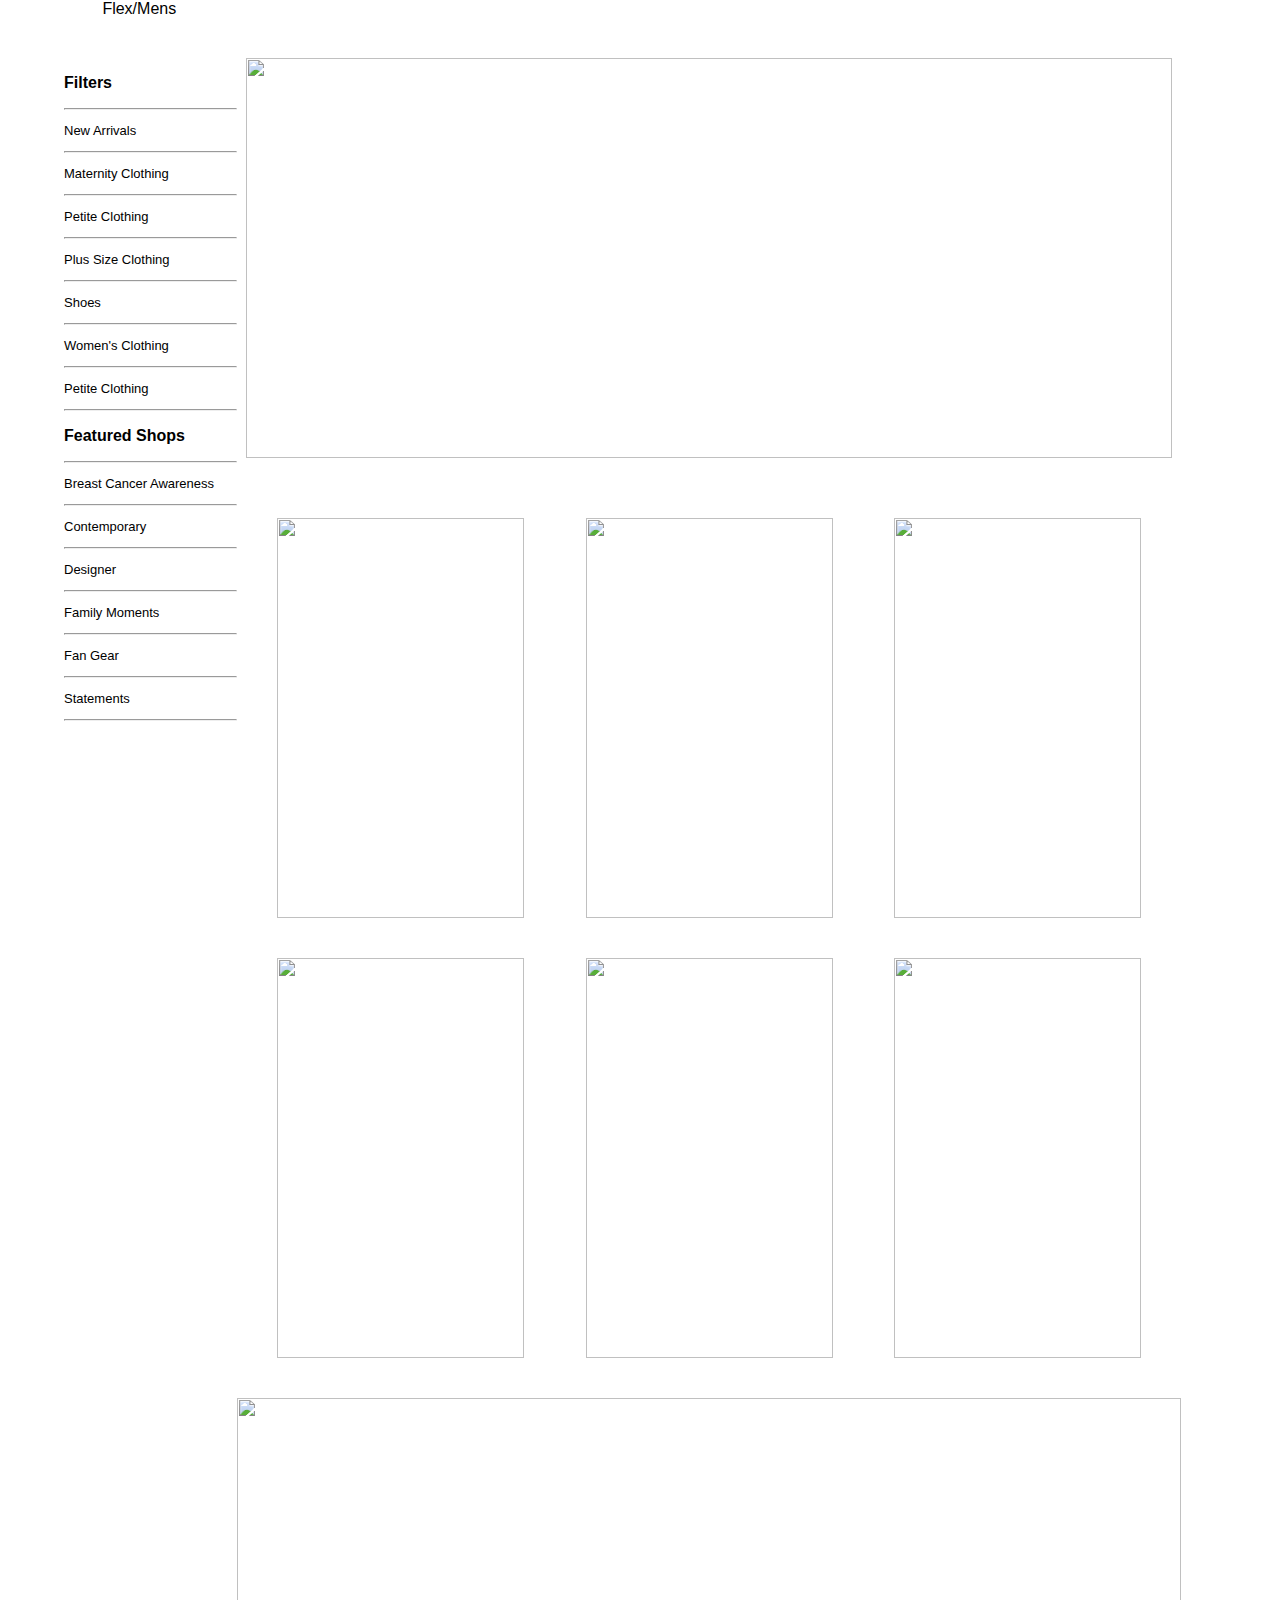
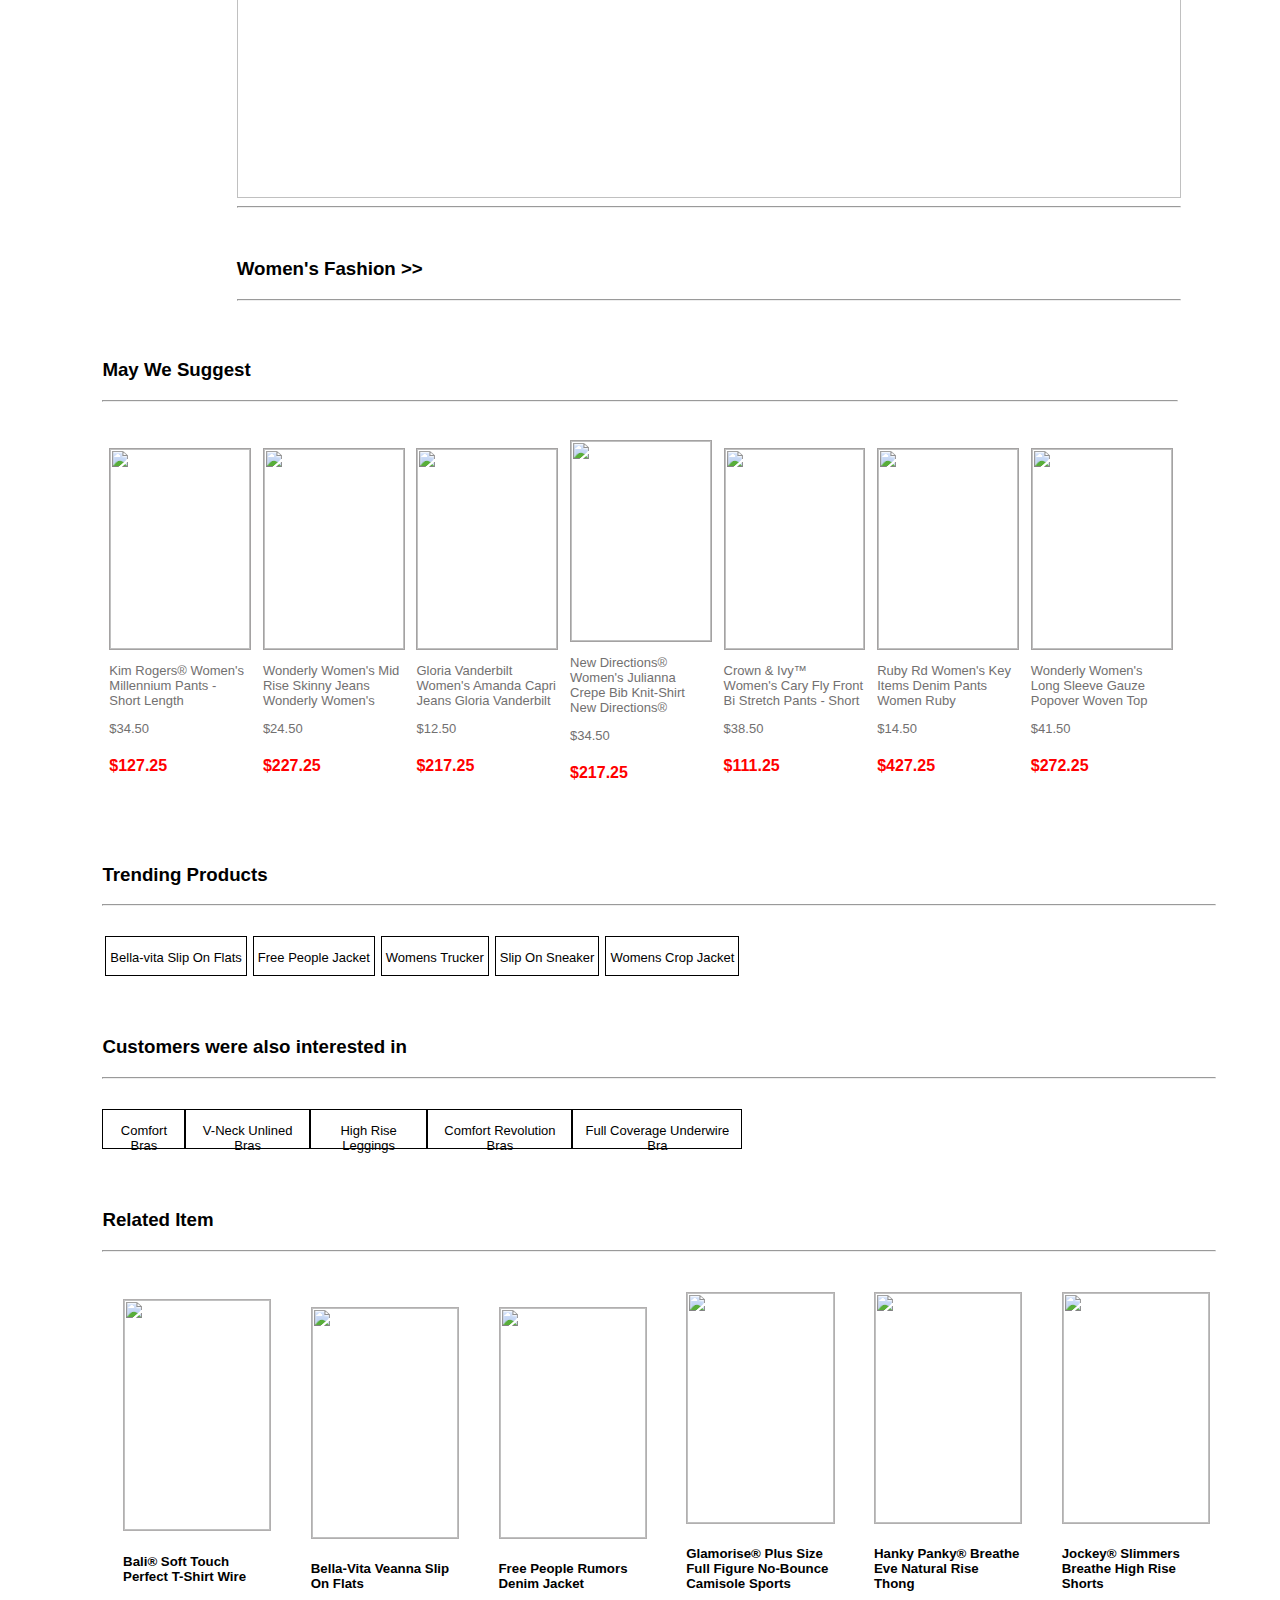
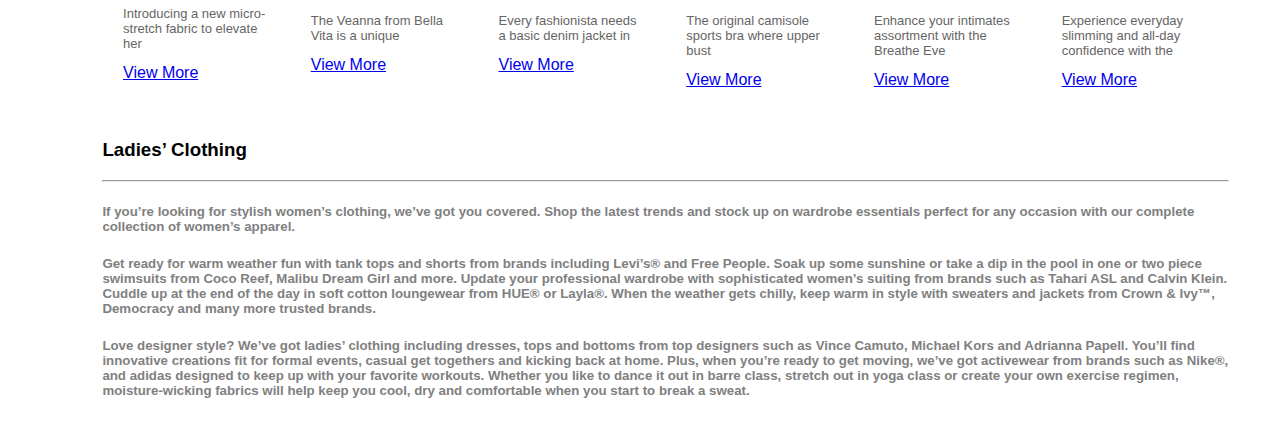
====  mens.html @ 147d5166 "done" ====
<!DOCTYPE html>
<html lang="en">
<head>
    <meta charset="UTF-8">
    <meta http-equiv="X-UA-Compatible" content="IE=edge">
    <meta name="viewport" content="width=device-width, initial-scale=1.0">
    <title>Men's</title>
</head>
 <link rel="stylesheet" href="./ mens.css">
<body>
  <div class="Belk">Flex/Mens</div>


   <div id="WomenMain">
    
     <div class="Women1">
       
       <p class="first">Filters</p>
       <hr>
       <p>New Arrivals</p>
       <hr>
       <p>Maternity Clothing</p>
       <hr>
       <p>Petite Clothing</p>
       <hr>
       <p>Plus Size Clothing</p>
       <hr>
       <p>Shoes</p>
       <hr>
       <p>Women's Clothing</p>
       <hr>
       <p>Petite Clothing</p>
       <hr>

       <p class="first">Featured Shops</p>
       <hr>
       <p>Breast Cancer Awareness</p>
       <hr>
       <p>Contemporary</p>
       <hr>
       <p>Designer</p>
       <hr>
       <p>Family Moments</p>
       <hr>
       <p>Fan Gear</p>
       <hr>
       <p>Statements</p>
       <hr>

     </div>
     <div class="Women2">
        
       <div class="image">
        <img src="https://belk.scene7.com/is/image/Belk/wk02_2023_chan_men_0206_fh_1?$DWP_PHOTO$" alt="" class="belkIMG">
       </div>


       <div class="shopTops">
        <div>
            <img src="https://belk.scene7.com/is/image/Belk/wk48_2022_chan_men_1226_3c_1?$DWP_PHOTO$" alt="">
        </div>
        <div>
            <img src="https://belk.scene7.com/is/image/Belk/wk48_2022_chan_men_1226_3c_2?$DWP_PHOTO$" alt="">
        </div>
        <div>
            <img src="https://belk.scene7.com/is/image/Belk/wk48_2022_chan_men_1226_3c_3?$DWP_PHOTO$" alt="">
        </div>
         
    

     
        <div>
            <img src="https://belk.scene7.com/is/image/Belk/wk48_2022_chan_men_1226_4c_1?$DWP_PHOTO$" alt="">
        </div>
        <div>
            <img src="https://belk.scene7.com/is/image/Belk/wk01_2023_chan_men_0130_4c_2?$DWP_PHOTO$" alt="">
        </div>
        <div>
            <img src="https://belk.scene7.com/is/image/Belk/wk48_2022_chan_men_1226_4c_3?$DWP_PHOTO$" alt="">
        </div>
         
   
     
      
    
     </div>
     <!-- <div class="style">
       <img src="https://belk.scene7.com/is/image/Belk/wk30_2022_fangear_channel_banner?$DWP_PHOTO$" alt="">
    </div> -->

    <div class="style2">
        <img src="https://belk.scene7.com/is/image/Belk/wk30_2022_fangear_channel_banner?$DWP_PHOTO$" alt="">
     </div>
     <hr>
    <h3 class="Fashion">Women's Fashion >></h3>
    <hr>

    <!--  -->
    <div id="append">
    <!--  -->
    </div>
    <!--  -->
    
</div>
</div>

<div class="Suggest">
    <h3>May We Suggest</h3>
  <hr>
      <div class="MayWe">
        <div class="MayWeDIV">
            <div class="imgDIV">
            <img src="https://belk.scene7.com/is/image/Belk?layer=0&src=1804277_EP81996D1_A_471&$DWP_PRODUCT_REC_DESKTOP$" alt="">
            </div>
            <p>Kim Rogers® Women's Millennium Pants - Short Length</p>
            <p>$34.50</p>
            <h4>$127.25</h4>
        </div>
        <div class="MayWeDIV">
            <div class="imgDIV">
             <img src="https://belk.scene7.com/is/image/Belk?layer=0&src=1804814_LGM20117BK_A_481&$DWP_PRODUCT_REC_DESKTOP$" alt="">
            </div>
            <p>Wonderly Women's Mid Rise Skinny Jeans Wonderly Women's</p>
            <p>$24.50</p>
            <h4>$227.25</h4>
        </div>
        <div class="MayWeDIV">
            <div class="imgDIV">
                <img src="https://belk.scene7.com/is/image/Belk?layer=0&src=1803820_30181153_A_660&$DWP_PRODUCT_REC_DESKTOP$" alt="">
            </div>
            <p>Gloria Vanderbilt Women's Amanda Capri Jeans Gloria Vanderbilt</p>
            <p>$12.50</p>
            <h4>$217.25 </h4>
        </div>

        <div class="MayWeDIV">
            <div class="imgDIV">
                <img src="https://belk.scene7.com/is/image/Belk?layer=0&src=1804394_72623FAT000002_A_003&$DWP_PRODUCT_REC_DESKTOP$" alt="">
            </div>
            <p>New Directions® Women's Julianna Crepe Bib Knit-Shirt New Directions®</p>
            <p>$34.50</p>
            <h4>$217.25 </h4>
        </div>

        <div class="MayWeDIV">
            <div class="imgDIV">
                <img src="https://belk.scene7.com/is/image/Belk?layer=0&src=1804530_13023HOK000012_A_340&$DWP_PRODUCT_REC_DESKTOP$" alt="">
            </div>
            <p>Crown & Ivy™ Women's Cary Fly Front Bi Stretch Pants - Short</p>
            <p>$38.50</p>
            <h4>$111.25 </h4>
        </div>

        <div class="MayWeDIV">
            <div class="imgDIV">
                <img src="https://belk.scene7.com/is/image/Belk?layer=0&src=1804155_60549761_A_001&$DWP_PRODUCT_REC_DESKTOP$" alt="">
            </div>
            <p>Ruby Rd Women's Key Items Denim Pants Women Ruby</p>
            <p>$14.50</p>
            <h4>$427.25 </h4>
        </div>

        <div class="MayWeDIV">
            <div class="imgDIV">
                <img src="https://belk.scene7.com/is/image/Belk?layer=0&src=1804527_13024SPT000001_A_100&$DWP_PRODUCT_REC_DESKTOP$" alt="">
            </div>
            <p>Wonderly Women's Long Sleeve Gauze Popover Woven Top</p>
            <p>$41.50</p>
            <h4>$272.25 </h4>
        </div>
        
      </div>
</div>

<div class="Trending">
    <h3>Trending Products</h3>
   <hr>
   
</div>
<div class="Products">
  <div>
   <p class="pra">Bella-vita Slip On Flats</p>
  </div>
   <div>
    <p class="pra">Free People Jacket</p>
   </div>
   <div >
    <p class="pra">Womens Trucker</p>
   </div>
   <div >
    <p class="pra">Slip On Sneaker</p>
   </div>
   <div >
    <p class="pra">Womens Crop Jacket</p>
   </div>
  
</div>

<div class="Customers">
    <h3>Customers were also interested in</h3>
    <hr>
</div>

<div class="Products">
    <div>
     <p class="pra">Comfort Bras</p>
    </div>
     <div>
      <p class="pra">V-Neck Unlined Bras</p>
     </div>
     <div>
      <p class="pra">High Rise Leggings </p>
     </div>
     <div>
      <p class="pra">Comfort Revolution Bras </p>
     </div>
     <div>
      <p class="pra">Full Coverage Underwire Bra</p>
     </div>
    
  </div>
    
<div class="Related">
    <h3>Related Item</h3>
    <hr>
</div>
  

<div class="RelatedItem">
  <div class="BELLA">
      <div class="BELLAimg">
      <img src="https://belk.scene7.com/is/image/Belk?layer=0&src=3201053_PZBS8026BK_A_030_T10L00&layer=comp&$DWP_PRODUCT_REC_DESKTOP$" alt="">
      </div>
      <h5>Bali®  Soft Touch Perfect T-Shirt Wire</h5>
      <p>Introducing a new micro-stretch fabric to elevate her
    </p>
      <a href="#">View More</a>
  </div>

  <div class="BELLA">
    <div class="BELLAimg">
       <img src="https://belk.scene7.com/is/image/Belk?layer=0&src=3203793_33724YR0000200_A_100&$DWP_PRODUCT_REC_DESKTOP$" alt="">
    </div>
    <h5>Bella-Vita Veanna Slip On Flats</h5>
    <p>The Veanna from Bella Vita is a unique </p>
    <a href="#">View More</a>
  </div>

  <div class="BELLA">
    <div class="BELLAimg">
     <img src="https://belk.scene7.com/is/image/Belk?layer=0&src=3201634_K35000_A_420&$DWP_PRODUCT_REC_DESKTOP$" alt="">
    </div>
    <h5>Free People Rumors Denim Jacket</h5>
    <p>Every fashionista needs a basic denim jacket in
  </p>
    <a href="#">View More</a>
  </div>

  <div class="BELLA">
    <div class="BELLAimg">
       <img src="https://belk.scene7.com/is/image/Belk?layer=0&src=3202804_PY12010_A_001_T10L00&layer=comp&$DWP_PRODUCT_REC_DESKTOP$" alt="">
    </div>
    <h5>Glamorise® Plus Size Full Figure No-Bounce Camisole Sports</h5>
    <p>The original camisole sports bra where upper bust
  </p>
    <a href="#">View More</a>
  </div>

  <div class="BELLA">
    <div class="BELLAimg">
       <img src="https://belk.scene7.com/is/image/Belk?layer=0&src=3203960_IZSGBG7RA_A_102&$DWP_PRODUCT_REC_DESKTOP$" alt="">
    </div>
    <h5>Hanky Panky® Breathe Eve Natural Rise Thong</h5>
    <p>Enhance your intimates assortment with the Breathe Eve 
  </p>
    <a href="#">View More</a>
  </div>

  <div class="BELLA">
    <div class="BELLAimg">
       <img src="https://belk.scene7.com/is/image/Belk?layer=0&src=3201553_PJ10503_A_412_T10L00&layer=comp&$DWP_PRODUCT_REC_DESKTOP$" alt="">
    </div>
    <h5>Jockey® Slimmers Breathe High Rise Shorts
        </h5>
    <p>Experience everyday slimming and all-day confidence with the
  </p>
    <a href="#">View More</a>
  </div>
</div>


<div class="Ladies">
   <h3>Ladies’ Clothing</h3>
   <hr>
   <h5>If you’re looking for stylish women’s clothing, we’ve got you covered. Shop the latest trends and stock up on wardrobe essentials perfect for any occasion with our complete collection of women’s apparel.</h5>

   <h5>Get ready for warm weather fun with tank tops and shorts from brands including Levi’s® and Free People. Soak up some sunshine or take a dip in the pool in one or two piece swimsuits from Coco Reef, Malibu Dream Girl and more. Update your professional wardrobe with sophisticated women’s suiting from brands such as Tahari ASL and Calvin Klein. Cuddle up at the end of the day in soft cotton loungewear from HUE® or Layla®. When the weather gets chilly, keep warm in style with sweaters and jackets from Crown & Ivy™, Democracy and many more trusted brands.

<h5>Love designer style? We’ve got ladies’ clothing including dresses, tops and bottoms from top designers such as Vince Camuto, Michael Kors and Adrianna Papell. You’ll find innovative creations fit for formal events, casual get togethers and kicking back at home. Plus, when you’re ready to get moving, we’ve got activewear from brands such as Nike®, and adidas designed to keep up with your favorite workouts. Whether you like to dance it out in barre class, stretch out in yoga class or create your own exercise regimen, moisture-wicking fabrics will help keep you cool, dry and comfortable when you start to break a sweat.</h5>
</h5>
</div>

</body>
<script src="https://unpkg.com/sweetalert/dist/sweetalert.min.js"></script>
<script src="./ mens.js">

</script>
</html>
----  mens.css ----
body{
    margin:0px;
    padding:0px;
   
    font-family: Roboto,Arial,sans-serif;
}

#WomenMain{
    display:flex;
    width:90%;
    margin: auto;
    margin-top:40px;
    /* border:solid 1px red; */
}
.Belk{
    margin-left:8%;
}
.Women1{
    width:15%;
    /* border:solid 1px rgb(19, 18, 18); */
}
.Women2{
   /* margin-left:4%; */
    width:82%;
    
}
.image{
  
    width:98%;
    margin: auto;
    height:400px;

}
.belkIMG{
    width:100%;
    height:400px;

}
.first{
    font-size:16px;
    font-weight: bold;
}
p{
    font-size:13px;
}
.shopTops{
 
  display:grid;
  grid-template-columns:repeat(3,1fr);
  width:98%;
  margin: auto;
  margin-top:20px;
}
.shopTops div{
  
    width:80%;
    margin: auto;
    height:400px;
    margin-top:40px;
   
}
img{
    width:100%;
    height:400px;
}

.style{
    
    width:100%;
    margin-top:40px;
    height:200px;
}
.style img{
    width:100%;
    height:200px;
}

.style2{
    
    width:100%;
    margin-top:40px;
    height:400px;
}
.style2 img{
    width:100%;
    height:400px;
}
.Fashion{
    margin-top:50px;
}
#append{
  
    margin-top:40px;
    display: grid;
    grid-template-columns:repeat(3,1fr);
    /* height:200px; */
}
#card{
   
    width:80%;
    margin: auto;
    padding:8px;
    margin-top:20px;
}
#imgDiv{
    border:solid 1px rgb(180, 177, 177);
    width:100%;
    border-radius:10px;
}
#imgDiv:hover{
    cursor: pointer;
    border:0px;
    box-shadow: rgba(0, 0, 0, 0.19) 0px 10px 20px, rgba(0, 0, 0, 0.23) 0px 6px 6px;
}
#imgDiv img{
    width:100%;
    border-radius:10px;
}

#price{
   color: red;
}
#discription{
    color:rgb(136, 134, 134);
}

#price:hover,#discription:hover{
    cursor: pointer;
   text-decoration:underline;
}
#button{
    background-color:rgb(166, 242, 166);
    border:0px;
    border-radius:8px;
    height:40px;
    display:block;
    margin: auto;
}
#button:hover{
    cursor: pointer;
    background-color:rgb(199, 246, 199);
}
.Suggest{
   
    margin-left:8%;
    margin-right:8%;
}
.MayWe{
   
    width:100%;
    /* height:300px; */
    display:flex;
    margin: auto;
}
.MayWeDIV{
    
    width:13%;
    /* height:300px; */
    margin: auto;
}
.imgDIV{
    border:solid 1px rgb(164, 162, 162);
    margin-top:30px;
    width:100%;
    height:200px;
}
.imgDIV img{
    width:100%;
    height:200px;
}
.MayWeDIV p{
  color:rgb(114, 112, 112);
}
.MayWeDIV h4{
    color:red;
}
.Trending,.Related,.RelatedItem{
    
    margin-top:60px;
    margin-left:8%;
    margin-right:5%;
}
.Customers{
    margin-right:5%;
    margin-left:8%;
    margin-top:60px;
}
.Products{
    margin-top:30px;
    /* border:solid 1px red; */
    width:50%;
    height:40px;
    margin-left:8%;
    display: flex;
    justify-content: space-around;
}
.Products div{
    
    text-align: center;
    border:solid 1px black;
    padding:0px 4px 0px 4px;
}
.Products div:hover{
    cursor: pointer;
    background-color:rgb(237, 235, 235);
}
.RelatedItem{
     display:grid;
     grid-template-columns:repeat(6,1fr);
     margin-top:30px;
     width:88%;
     margin-left:8%;
}
.BELLA p{
    color: rgb(102, 101, 101);
}
.BELLA h5:hover{
    cursor: pointer;
    text-decoration: underline;
}
.BELLA{
    margin: auto;
    
    width:78%;
    padding:10px;
}
.BELLAimg{
    margin: auto;
    border:solid 1px rgb(177, 175, 175);
    width:100%;
    height:230px;
}
.BELLAimg img{
    width:100%;
    height:230px;
}
.Ladies{
    margin-top:40px;
    margin-left:8%;
    margin-right:4%;
}
.Ladies h5{
    color: gray;
}
#brand{
    color:rgb(237, 134, 134);
}
#brand:hover{
   cursor: pointer;
   text-decoration: underline;
}
#discription{
    overflow: hidden;
   text-overflow: ellipsis;
   display: -webkit-box;
-webkit-line-clamp: 3; /* number of lines to show */
  line-clamp: 3; 
   -webkit-box-orient: vertical;
}

#title{
    overflow: hidden;
    text-overflow: ellipsis;
    display: -webkit-box;
 -webkit-line-clamp: 1; /* number of lines to show */
   line-clamp: 1; 
    -webkit-box-orient: vertical;
    color:rgb(136, 134, 134);
}
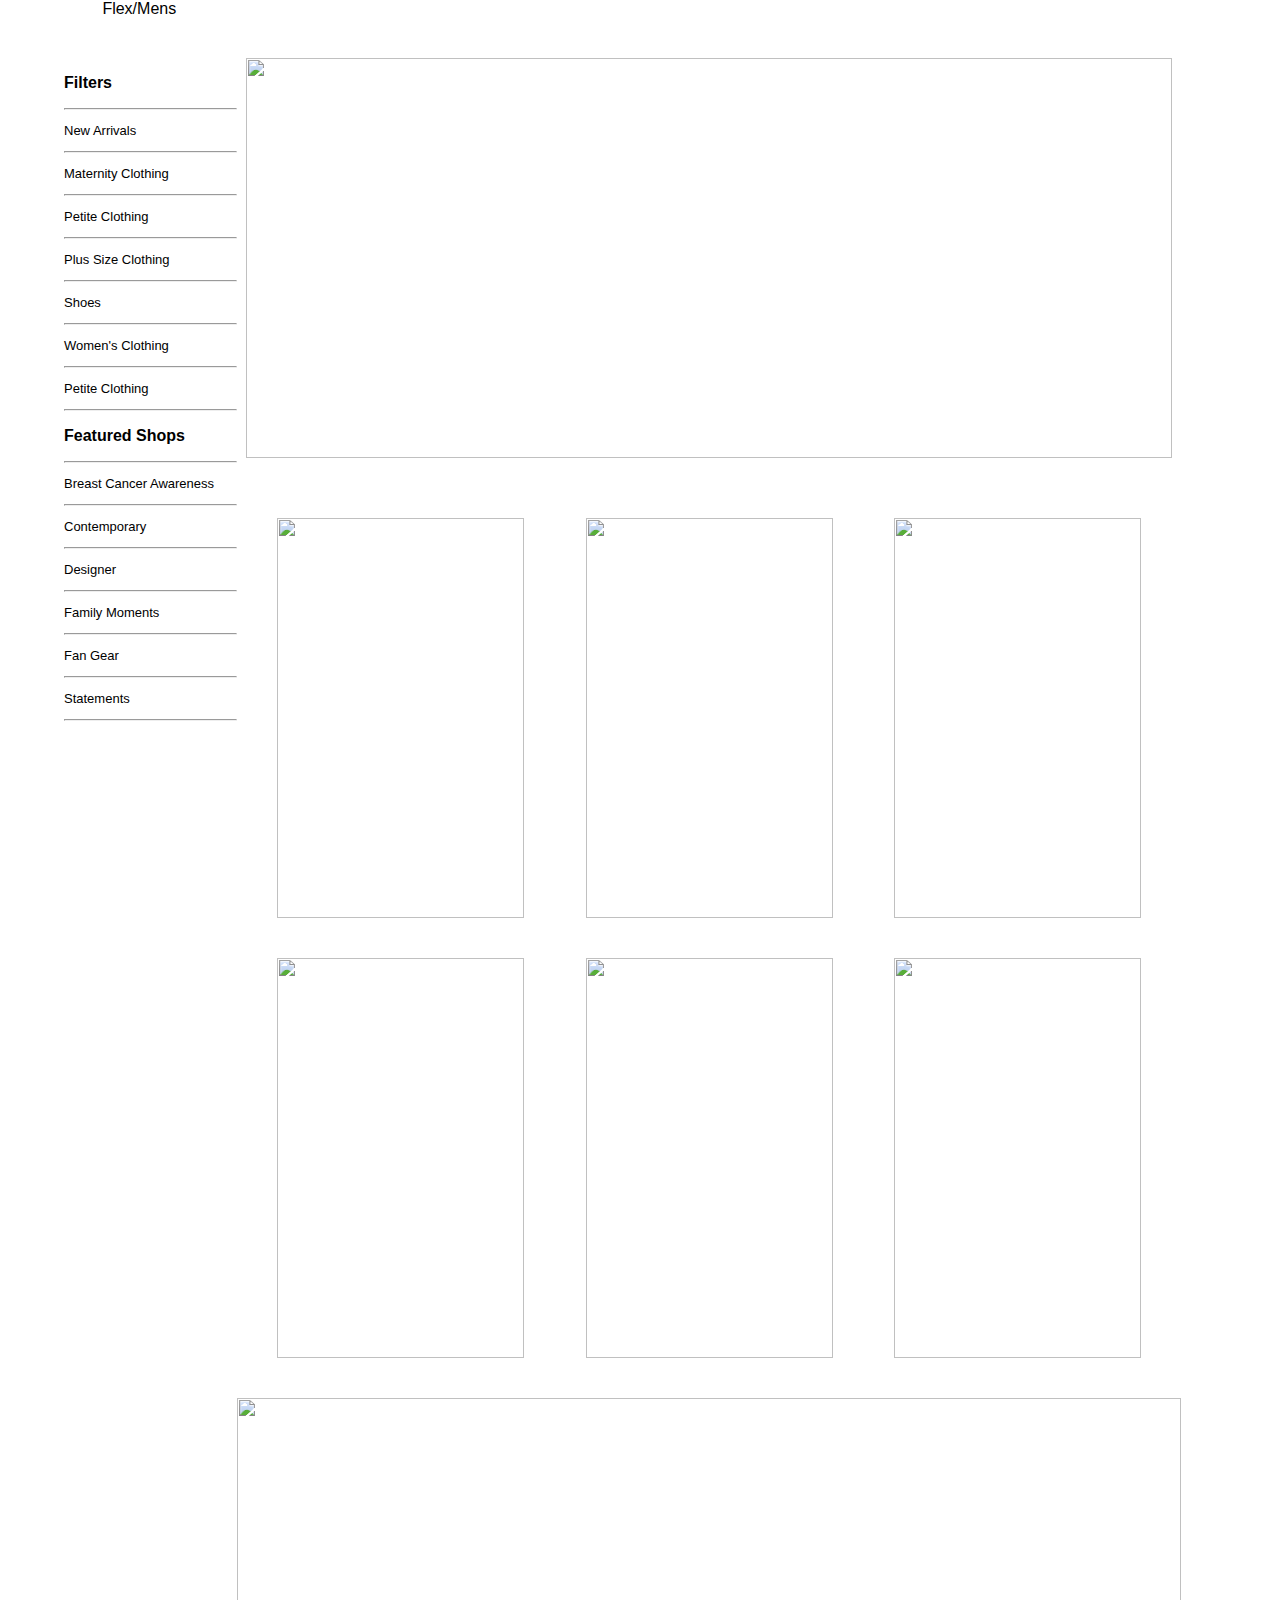
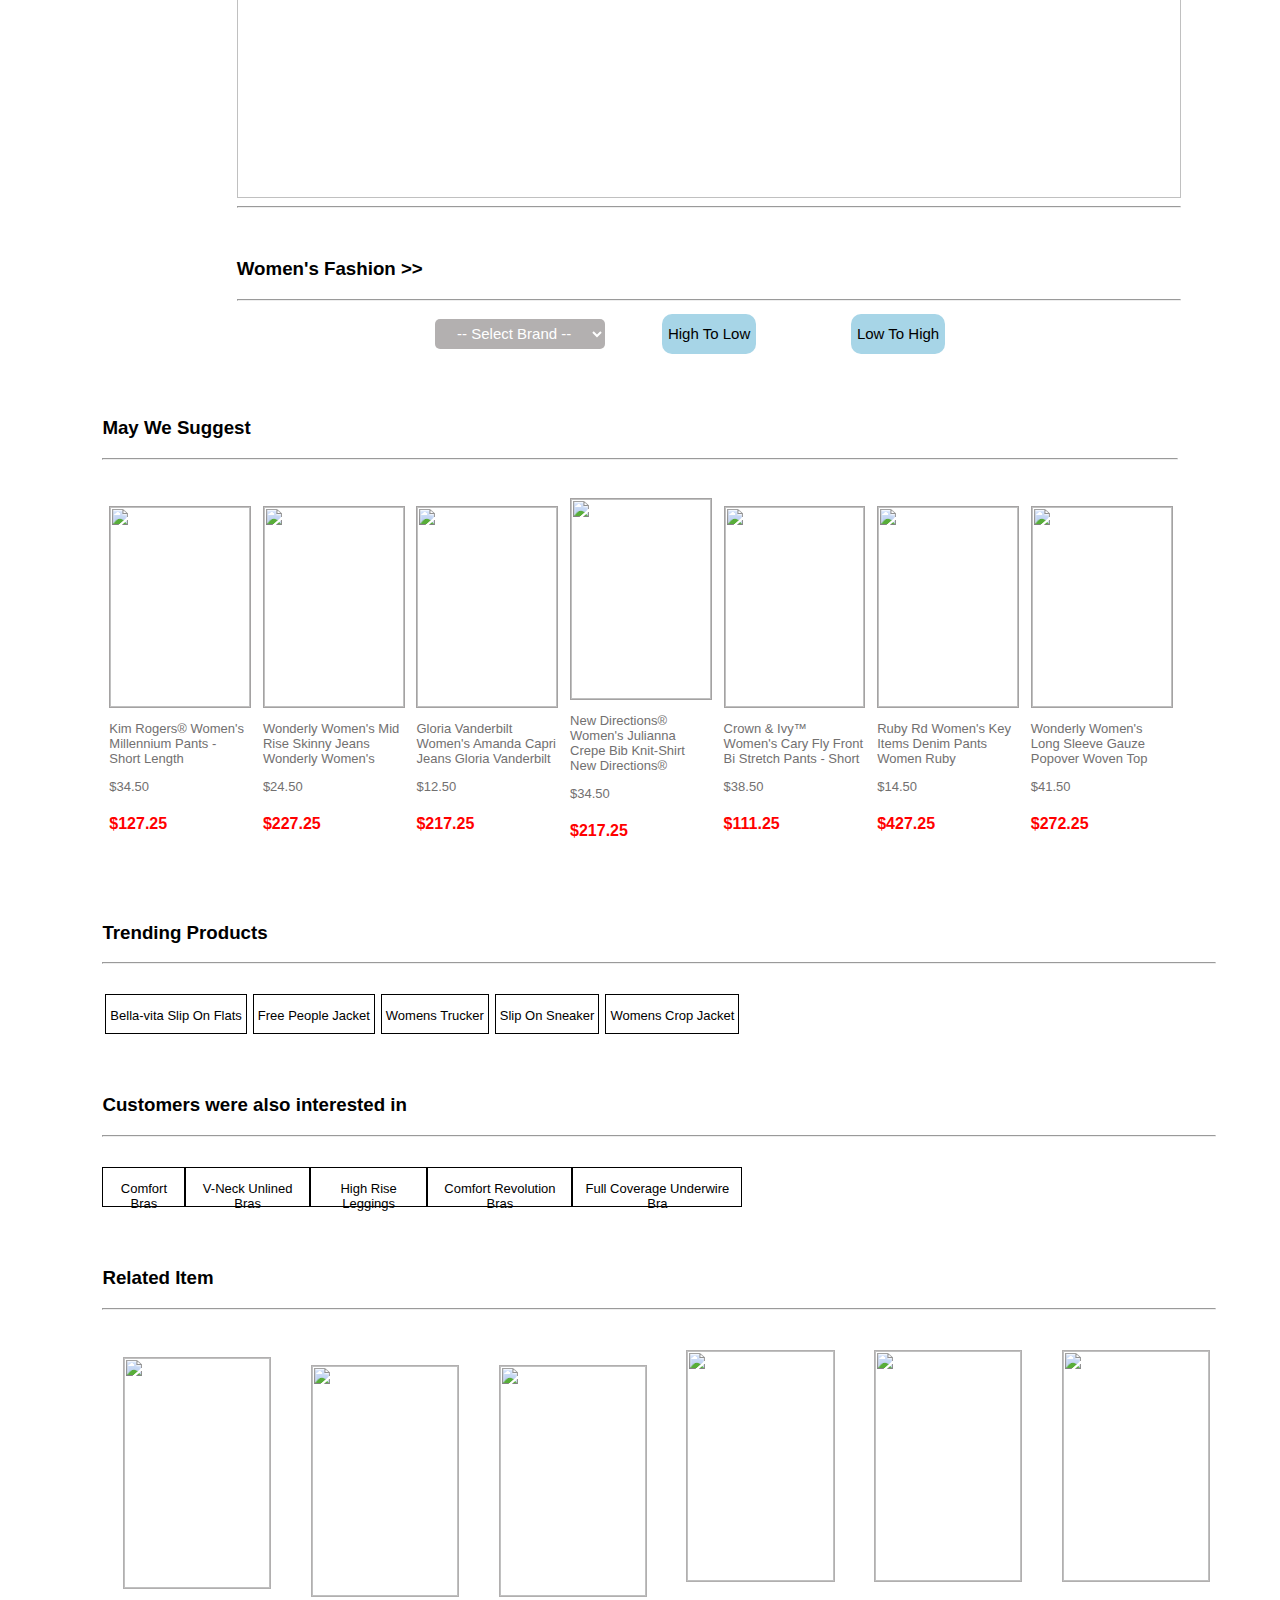
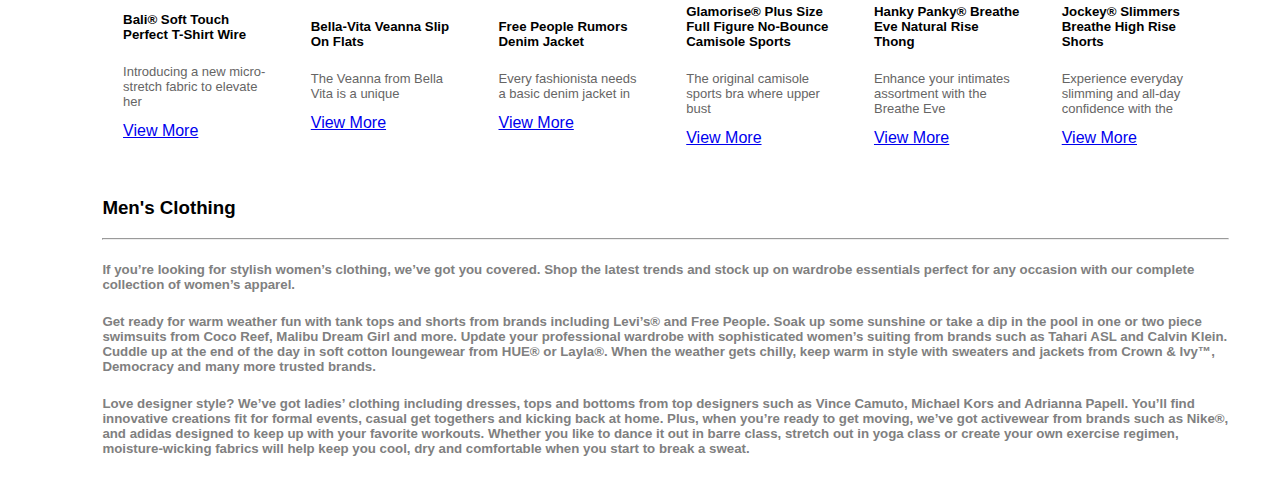
==== commit f35c62f0: "Merge branch 'main' of https://github.com/geniusuraj/efficacious-pigs-4589" ====
--- a/ mens.html
+++ b/ mens.html
@@ -95,6 +95,24 @@
     <h3 class="Fashion">Women's Fashion >></h3>
     <hr>
 
+    <div class="selectDIV">
+      <select id="select">
+        <option value="Brand">-- Select Brand --</option>
+        <option value="Levi's">Levi's</option>
+        <option value="Prada">Prada</option>
+        <option value="H&M">H&M</option>
+        <option value="Zara">Zara</option>
+        <option value="Gucci">Gucci</option>
+        <option value="HRX">HRX</option>
+       
+      </select>
+      <div class="high">
+         <button id="high">High To Low</button>
+      </div>
+      <div class="low">
+        <button id="low">Low To High</button>
+     </div>
+    </div>
     <!--  -->
     <div id="append">
     <!--  -->
@@ -290,7 +308,7 @@
 
 
 <div class="Ladies">
-   <h3>Ladies’ Clothing</h3>
+   <h3>Men's Clothing</h3>
    <hr>
    <h5>If you’re looking for stylish women’s clothing, we’ve got you covered. Shop the latest trends and stock up on wardrobe essentials perfect for any occasion with our complete collection of women’s apparel.</h5>
 
--- a/ mens.css
+++ b/ mens.css
@@ -268,3 +268,48 @@
     -webkit-box-orient: vertical;
     color:rgb(136, 134, 134);
 }
+#select{
+    margin: auto;
+    width:90%;
+    height:30px;
+    font-size:15px;
+    text-align: center;
+    border:0px;
+    justify-content: space-between;
+    color:white;
+    background-color:
+    rgb(179, 176, 176);
+    border-radius:5px;
+ }
+ 
+ .selectDIV{
+     display:grid;
+     grid-template-columns: repeat(3,1fr);
+   width:60%;
+   height:50px;
+   margin: auto;
+   
+ 
+ }
+ .selectDIV div{
+     margin: auto;
+     height:40px;
+     /* border:solid 1px red; */
+ }
+ #high,#low{
+     width:100%;
+     height:40px;
+     border-radius:10px;
+     border:0px;
+   
+     font-size:15px;
+     background-color:rgb(167, 213, 231);
+ }
+ #low:hover{
+     background-color:rgb(49, 170, 219);
+     cursor: pointer;
+ }
+ #high:hover{
+     background-color:rgb(49, 170, 219);
+     cursor: pointer;
+ }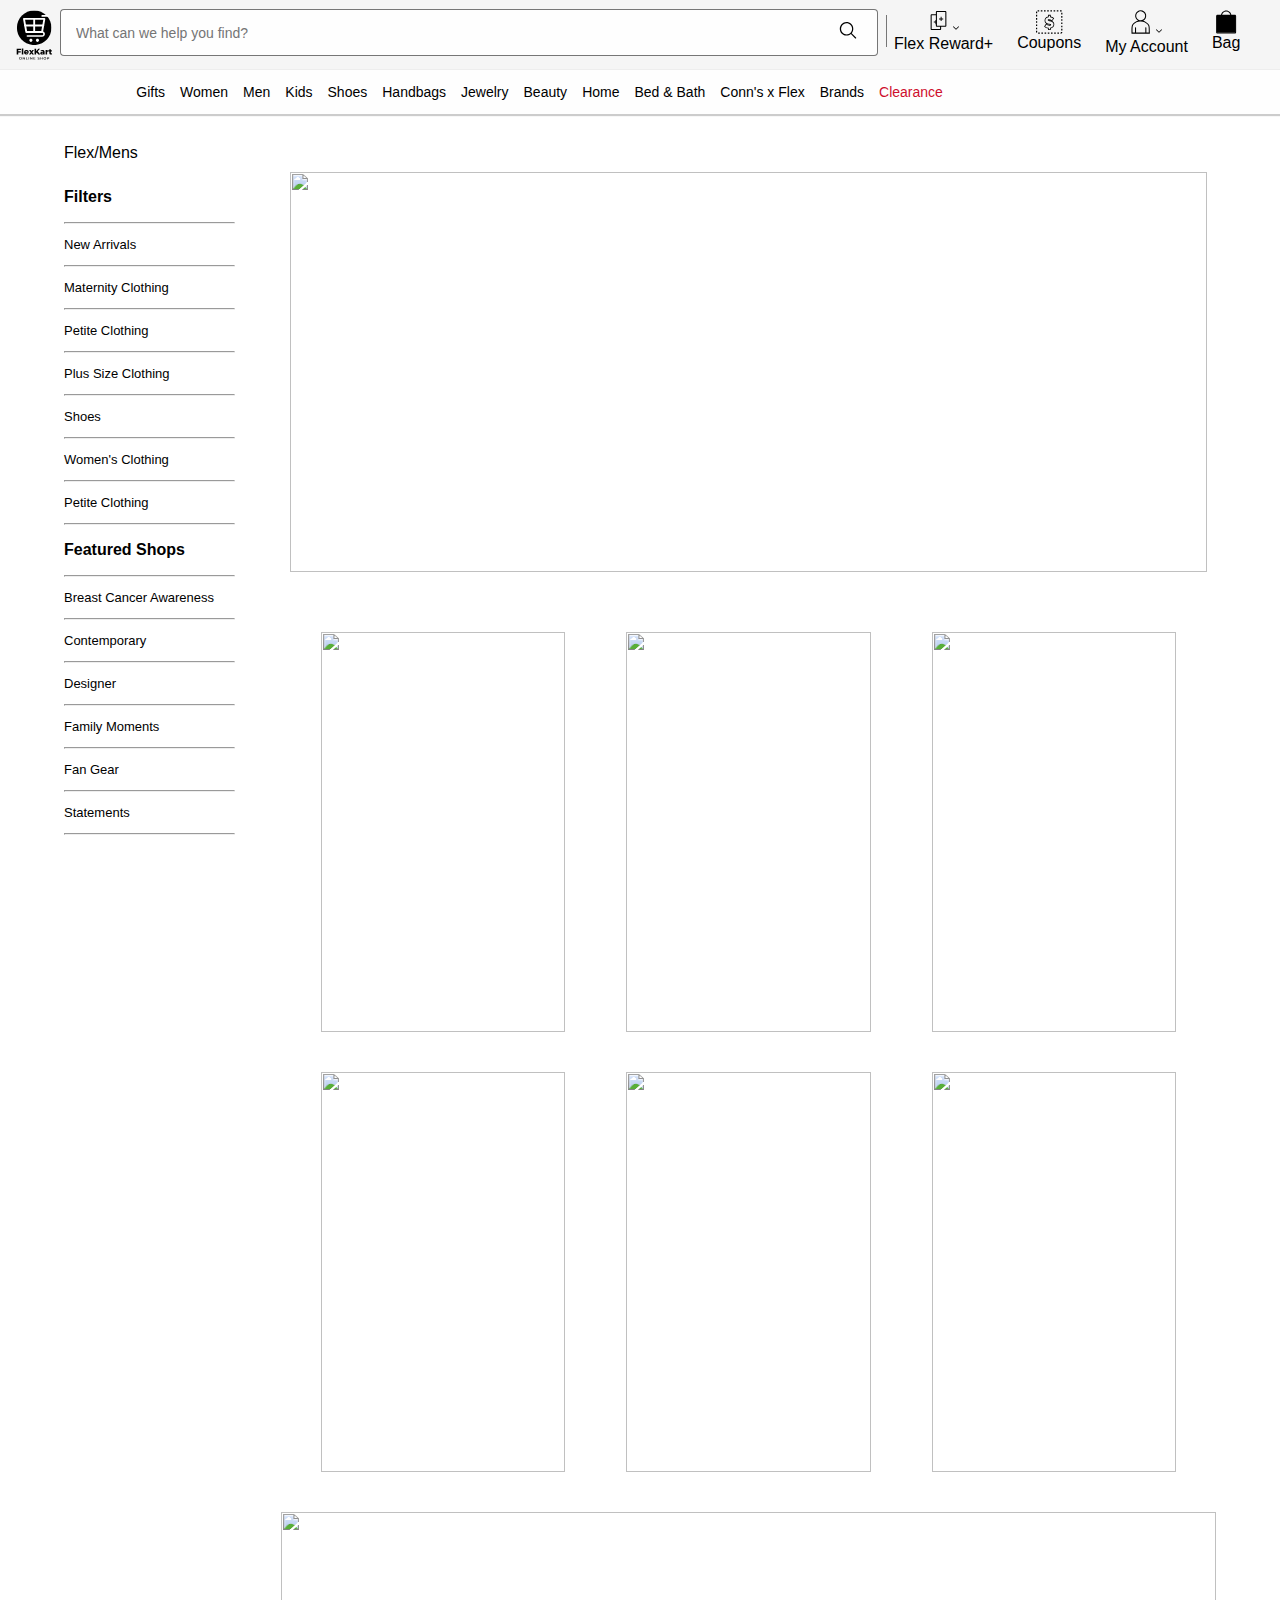
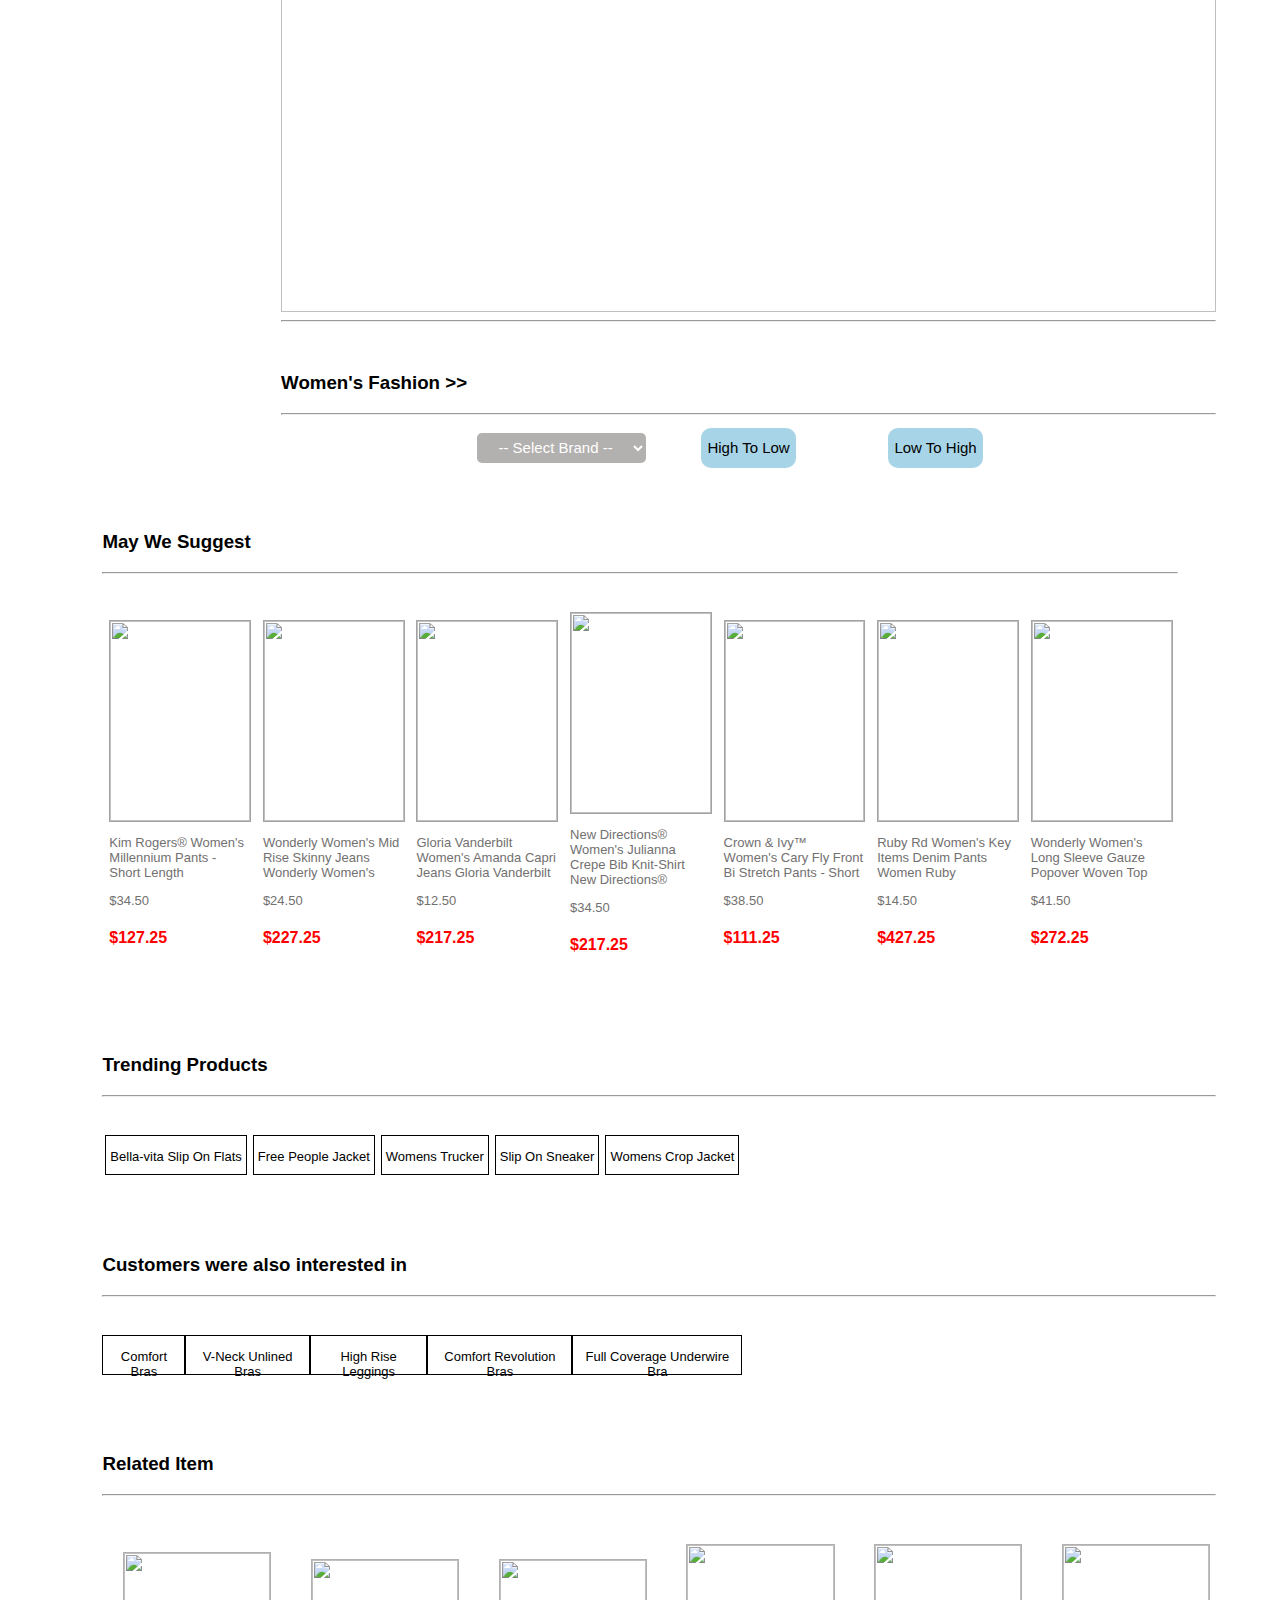
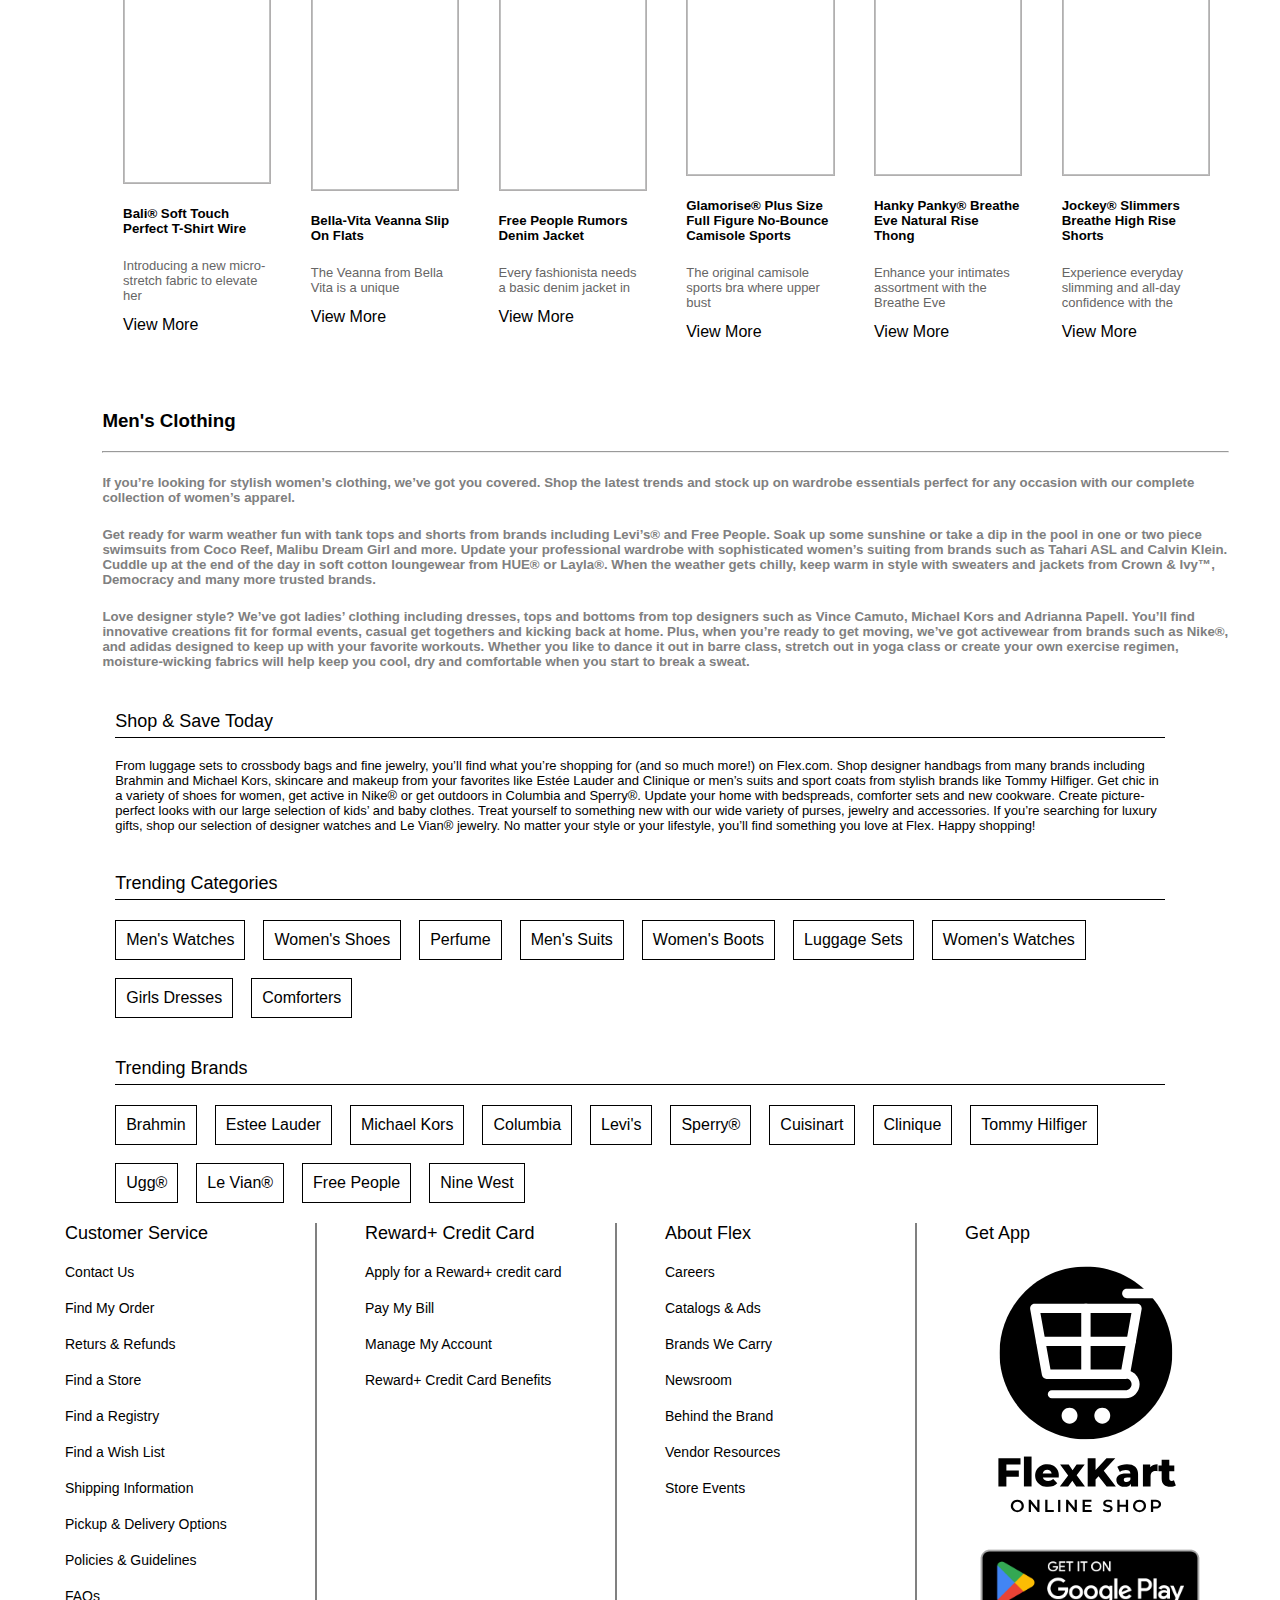
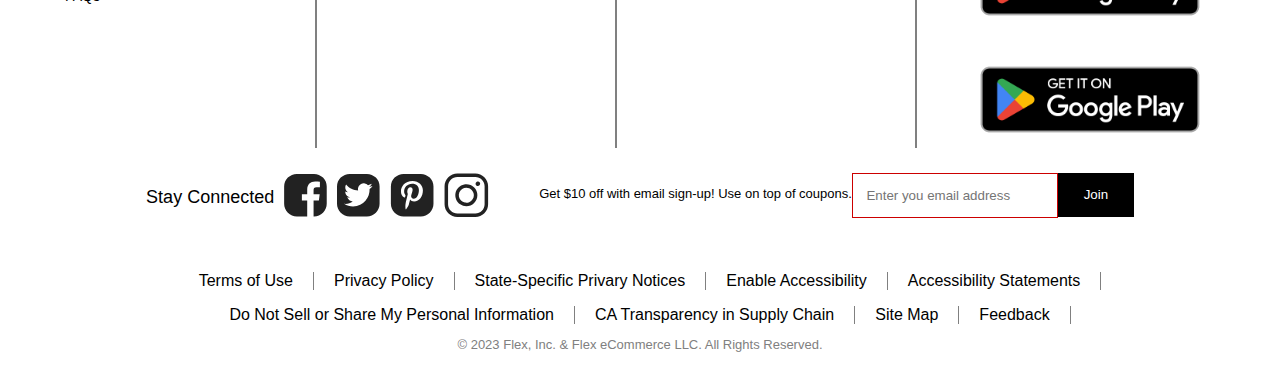
==== commit 7c46e293: "day5 work" ====
--- a/ mens.html
+++ b/ mens.html
@@ -7,7 +7,936 @@
     <title>Men's</title>
 </head>
  <link rel="stylesheet" href="./ mens.css">
+
 <body>
+<!-- Starting of NAV -->
+<div class="nav-parent1">
+  <nav>
+    <img class="brand-logo1" src="./assets/FlexKart.svg" />
+    <div class="search-div1">
+      <input type="text" placeholder="What can we help you find?" />
+      <button><img src="./assets/search.svg" alt="" /></button>
+      <div class="divider1"></div>
+    </div>
+    <div class="header-buttons1">
+      <div id="reward-div1">
+        <div>
+          <img src="./assets/reward.svg" />
+          <img id="rew-chevron" src="./assets/chevron-down.svg" />
+        </div>
+        <div>Flex Reward+</div>
+        <div id="reward-dropdown1">
+          <a href="">Manage My Account</a>
+          <a href="">Pay My Bill</a>
+          <a href="">My Reward Card Benefits</a>
+          <a href="">Apply For a New Card</a>
+        </div>
+      </div>
+      <div>
+        <img src="./assets/coupon.svg" />
+        <div>Coupons</div>
+      </div>
+      <div id="my-account-div1">
+        <div>
+          <img src="./assets/my-account.svg" />
+          <img id="acc-chevron1" src="./assets/chevron-down.svg" />
+        </div>
+        <div>My Account</div>
+        <div class="divider11"></div>
+        <div id="my-account-dropdown1">
+          <button>Sign In</button>
+          <button>Create Account</button>
+          <a href=""
+            ><img src="./assets/check.svg" alt="" />Find My Order</a
+          >
+          <a href=""><img src="./assets/check.svg" alt="" />Reward +</a>
+          <a href=""
+            ><img src="./assets/check.svg" alt="" />Find a Wish List</a
+          >
+          <a href=""
+            ><img src="./assets/check.svg" alt="" />Find a Registry</a
+          >
+        </div>
+      </div>
+      <div>
+        <img src="./assets/logo.svg" id="bag" />
+        <div id="bag">Bag</div>
+      </div>
+    </div>
+  </nav>
+</div>
+<div class="cat-parent1">
+  <div class="shopping-category1">
+    <ul>
+      <li>
+        <a class="mega-menu-link1" href="">Gifts</a>
+        <div class="mega-menu-div1">
+          <div class="sub-mega-menu1">
+            <p>Gifts</p>
+            <a href="">Beauty Gifts</a>
+            <a href="">Cozy Shop</a>
+            <a href="">Designer Handbags</a>
+            <a href="">Eco Friendly</a>
+            <a href="">Fine Jewelary</a>
+            <a href="">For the Trend Setter</a>
+            <a href="">Gift Cards</a>
+            <a href="">Gifts with a purpose</a>
+            <a href="">Intimates</a>
+          </div>
+          <div class="super-sub-menu1">
+            <div>
+              <a href="">All Gifts</a>
+              <a href="">Gifts for Her</a>
+              <a href="">Gifts for Him</a>
+              <a href="">Gifts for Kids</a>
+              <a href="">Gifts for the Home</a>
+              <a href="">Gifts for Pets</a>
+              <a href="">Gift Cards</a> <a href="">Shop Al...</a>
+            </div>
+            <div>
+              <a href="">Just for Kids</a>
+              <a href="">Active Gear</a>
+              <a href="">Kids Fan Gear</a>
+              <a href="">Toyz & Games</a>
+              <a href="">Gift Cards</a>
+              <a href="">Shop All...</a>
+            </div>
+            <div>
+              <a href="">Gifts by Price</a>
+              <a href="">Under $10</a>
+              <a href="">Under $25</a>
+              <a href="">Under $50</a>
+              <a href="">Under $100</a>
+              <a href="">Over $100</a>
+              <a href="">Gift Cards</a>
+              <a href="">Shop All...</a>
+            </div>
+            <div>
+              <a href="">Brahmin</a>
+              <a href="">Estee Lauder</a>
+              <a href="">Free People</a>
+              <a href="">Michael Kors</a>
+              <a href="">Ralph Lauren</a>
+              <a href="">Shop All...</a>
+            </div>
+            <div>
+              <a href="">Gifts by Recipient</a>
+              <a href="">For the Foodie</a>
+              <a href="">For the Hostess</a>
+              <a href="">For the Outdoorsman</a>
+              <a href="">For the Sports Fan</a>
+              <a href="">For the Techie</a>
+              <a href="">Gift Cards</a>
+              <a href="">Shop All...</a>
+            </div>
+          </div>
+        </div>
+      </li>
+      <li>
+        <a class="mega-menu-link1" href="./womens.html">Women</a>
+        <div class="mega-menu-div1">
+          <div class="sub-mega-menu1">
+            <p>Women</p>
+            <a href="">New Arrival</a>
+            <a href="">Active Shop</a>
+            <a href="">Contemporay</a>
+            <a href="">Cozy Shop</a>
+            <a href="">The Culture Shop</a>
+            <a href="">Denim Shop</a>
+            <a href="">Designer</a>
+            <a href="">Fan Gear</a>
+            <a href="">Gifts for Her</a>
+            <a href="">Pajamas & Robes</a>
+            <a href="">Women's Clearance</a>
+            <a href="">Gifts Cards</a>
+          </div>
+          <div class="super-sub-menu1">
+            <div>
+              <a href="">Women's Clothing</a>
+              <a href="">Bras, Panties & Lingeries</a>
+              <a href="">Coats & Outerwear</a>
+              <a href="">Dresses</a>
+              <a href="">Pants & Leggins</a>
+              <a href="">Sweaters</a>
+              <a href="">Shop Al...</a>
+            </div>
+            <div>
+              <a href="">Women's Tops</a>
+              <a href="">Blouses</a>
+              <a href="">Button Down Tops</a>
+              <a href="">Hoodies & Sweatshirts</a>
+              <a href="">Tunics</a>
+              <a href="">T-Shirts</a>
+              <a href="">Shop All...</a>
+            </div>
+            <div>
+              <a href="">Plus Size Clothing</a>
+              <a href="">Bars, Panties & Lingerie</a>
+              <a href="">Dresses</a>
+              <a href="">Jeans</a>
+              <a href="">Pants</a>
+              <a href="">Tops</a>
+              <a href="">Shop All...</a>
+            </div>
+            <div>
+              <a href="">Junior's Clothing</a>
+              <a href="">Activewear</a>
+              <a href="">Dresses</a>
+              <a href="">Jeans</a>
+              <a href="">Junior's Plus</a>
+              <a href="">Tops</a>
+              <a href="">Shop All...</a>
+            </div>
+            <div>
+              <a href="">Petite Clothing</a>
+              <a href="">Dresses</a>
+              <a href="">Jeans</a>
+              <a href="">Pants</a>
+              <a href="">Suits & Suit Separates</a>
+              <a href="">Tops</a>
+              <a href="">Shop All...</a>
+            </div>
+            <div>
+              <a href="">Women''s Dresses</a>
+              <a href="">Casual</a>
+              <a href="">Cocktail</a>
+              <a href="">Cocktail & Party</a>
+              <a href="">Formal</a>
+              <a href="">Maxi</a>
+              <a href="">Work</a>
+              <a href="">Shop All...</a>
+            </div>
+          </div>
+        </div>
+      </li>
+      <li>
+        <a href="">Men</a>
+        <div class="mega-menu-div1">
+          <div class="sub-mega-menu1">
+            <p>Men</p>
+            <a href="">New Arrival</a>
+            <a href="">Active Shop</a>
+            <a href="">The Culture Shop</a>
+            <a href="">Designer</a>
+            <a href="">Fan Gear</a>
+            <a href="">Formal Wear & Wedding</a>
+            <a href="">Gifts for Him</a>
+            <a href="">Golf Shop</a>
+            <a href="">Outdoor Shop</a>
+            <a href="">Men's Clearance</a>
+            <a href="">Gift Cards</a>
+          </div>
+          <div class="super-sub-menu1">
+            <div>
+              <a href="">Men's Clothing</a>
+              <a href="">Dress Shirts</a>
+              <a href="">Jeans</a>
+              <a href="">Pants</a>
+              <a href="">Shirts</a>
+              <a href="">Suits Separates</a>
+              <a href="">Shop Al...</a>
+            </div>
+            <div>
+              <a href="">Shoes</a>
+              <a href="">Boots</a>
+              <a href="">Casual Shoes</a>
+              <a href="">Dres Shoes</a>
+              <a href="">Slippers</a>
+              <a href="">Sneakers</a>
+              <a href="">Shop All...</a>
+            </div>
+            <div>
+              <a href="">Big & Tall Clothing</a>
+              <a href="">Active & Outdoor</a>
+              <a href="">Pants</a>
+              <a href="">Polos</a>
+              <a href="">Shirts</a>
+              <a href="">Suits & Sports Coats</a>
+              <a href="">Shop All...</a>
+            </div>
+            <div>
+              <a href="">Men's Accessories</a>
+              <a href="">Belt & Suspenders</a>
+              <a href="">Gifts & Gadgets</a>
+              <a href="">Hats</a>
+              <a href="">Ties & Pocket Squares</a>
+              <a href="">Wallets & Money Clips</a>
+              <a href="">Shop All...</a>
+            </div>
+            <div>
+              <a href="">Men's Jewelary & Watches</a>
+              <a href="">Bracelets</a>
+              <a href="">Jewelary Sets</a>
+              <a href="">Necklaces</a>
+              <a href="">Rings</a>
+              <a href="">Watches</a>
+              <a href="">Shop All...</a>
+            </div>
+            <div>
+              <a href="">Kids</a>
+              <a href="">Active & Outdoor</a>
+              <a href="">Graphics Tees</a>
+              <a href="">Hoodies & Sweatshirts</a>
+              <a href="">Jeans</a>
+              <a href="">Shirts</a>
+              <a href="">Shop All...</a>
+            </div>
+          </div>
+        </div>
+      </li>
+      <li>
+        <a href="">Kids</a>
+
+        <div class="mega-menu-div1">
+          <div class="sub-mega-menu1">
+            <p>Kids</p>
+            <a href="">New Arrival</a>
+            <a href="">Baby Essentials</a>
+            <a href="">Birthday & Holiday</a>
+            <a href="">Character Shop</a>
+            <a href="">The Culture Shop</a>
+            <a href="">Dresswear</a>
+            <a href="">Gift for Kids</a>
+            <a href="">Kid's Shoes</a>
+            <a href="">Nursery & Decor</a>
+            <a href="">Toys & Games</a>
+            <a href="">Baby & Kids Clearance</a>
+            <a href="">Gift Cards</a>
+          </div>
+          <div class="super-sub-menu1">
+            <div>
+              <a href="">Boy's Clothing</a>
+              <a href="">Activewear</a>
+              <a href="">Jeans</a>
+              <a href="">Pants</a>
+              <a href="">Shits</a>
+              <a href="">Suits & Dresswear</a>
+              <a href="">Shop All...</a>
+            </div>
+            <div>
+              <a href="">Junior's Clothing</a>
+              <a href="">Activewear</a>
+              <a href="">Dresses</a>
+              <a href="">Jeans</a>
+              <a href="">Plus Size</a>
+              <a href="">Tops</a>
+              <a href="">Shop All...</a>
+            </div>
+            <div>
+              <a href="">Girl's Clothing</a>
+              <a href="">Activewear</a>
+              <a href="">Dresses & Shirts</a>
+              <a href="">Jeans</a>
+              <a href="">Sets & Outfits</a>
+              <a href="">Tops</a>
+              <a href="">Shop All...</a>
+            </div>
+            <div>
+              <a href="">Shop by Size</a>
+              <a href="">Boys (8-20)</a>
+              <a href="">Free People</a>
+              <a href="">Michael Kors</a>
+              <a href="">Ralph Lauren</a>
+              <a href="">Shop All...</a>
+            </div>
+            <div>
+              <a href="">Gifts by Recipient</a>
+              <a href="">For the Foodie</a>
+              <a href="">For the Hostess</a>
+              <a href="">For the Outdoorsman</a>
+              <a href="">For the Sports Fan</a>
+              <a href="">For the Techie</a>
+              <a href="">Gift Cards</a>
+              <a href="">Shop All...</a>
+            </div>
+          </div>
+        </div>
+      </li>
+      <li>
+        <a href="">Shoes</a>
+        <div class="mega-menu-div1">
+          <div class="sub-mega-menu1">
+            <p>Shoes</p>
+            <a href="">New Arrivals</a>
+            <a href="">Extra Wide</a>
+            <a href="">Gift Shop</a>
+            <a href="">Narrow</a>
+            <a href="">Show Accessories</a>
+            <a href="">Size 11+</a>
+            <a href="">Special Occasion</a>
+            <a href="">Wide</a>
+            <a href="">Shoe Clearance</a>
+            <a href="">Gift Cards</a>
+          </div>
+          <div class="super-sub-menu1">
+            <div>
+              <a href="">Women's Shoes</a>
+              <a href="">Boots</a>
+              <a href="">Comfort</a>
+              <a href="">Designer</a>
+              <a href="">Heels & Pumps</a>
+              <a href="">Sneakers</a>
+              <a href="">Shop Al...</a>
+            </div>
+            <div>
+              <a href="">Kid's Shoes</a>
+              <a href="">Boy's Shoes</a>
+              <a href="">Girl's Shoes</a>
+              <a href="">Baby (Sizes 1-4)</a>
+              <a href="">Boy's Sneakers</a>
+              <a href="">Girl's Sneakers</a>
+              <a href="">Shop All...</a>
+            </div>
+            <div>
+              <a href="">Men's Shoes</a>
+              <a href="">Boots</a>
+              <a href="">Casual Shoes</a>
+              <a href="">Designer</a>
+              <a href="">Dress Shoes</a>
+              <a href="">Sneakers</a>
+              <a href="">Shop All...</a>
+            </div>
+            <div>
+              <a href="">Shoe Brands</a>
+              <a href="">Free People</a>
+              <a href="">MICHAEL Michael Kors</a>
+              <a href="">Sam Edelman</a>
+              <a href="">Steve Madden</a>
+              <a href="">Shop All...</a>
+            </div>
+            <div>
+              <a href="">Junior's Shoes</a>
+              <a href="">Boots</a>
+              <a href="">Flats</a>
+              <a href="">Heels & Pumps</a>
+              <a href="">Sneakers</a>
+              <a href="">Wedges</a>
+              <a href="">Shop All...</a>
+            </div>
+          </div>
+        </div>
+      </li>
+      <li>
+        <a href="">Handbags</a>
+        <div class="mega-menu-div1">
+          <div class="sub-mega-menu1">
+            <p>Handbags</p>
+            <a href="">New Arrivals</a>
+            <a href="">The Culture Shop</a>
+            <a href="">Designer</a>
+            <a href="">Gift Shop</a>
+            <a href="">Small Accessories</a>
+            <a href="">Stationery & Gifts</a>
+            <a href="">Sunnies Sunglasses Shop</a>
+            <a href="">Winter Accessories</a>
+            <a href="">Handbags Clearance</a>
+            <a href="">Gift Cards</a>
+          </div>
+          <div class="super-sub-menu1">
+            <div>
+              <a href="">Purses & Handbags</a>
+              <a href="">Crossbody Bags</a>
+              <a href="">Designer</a>
+              <a href="">Satchels</a>
+              <a href="">Shoulder Bags</a>
+              <a href="">Totes</a>
+              <a href="">Shop Al...</a>
+            </div>
+            <div>
+              <a href="">Travel & Luggage</a>
+              <a href="">Carry-On Luggage</a>
+              <a href="">Checked Luggage</a>
+              <a href="">Luggage Sets</a>
+              <a href="">Spinner</a>
+              <a href="">Hardside</a>
+              <a href="">Shop All...</a>
+            </div>
+            <div>
+              <a href="">Women's Accessories</a>
+              <a href="">Belts</a>
+              <a href="">Hats</a>
+              <a href="">Scarves & Wraps</a>
+              <a href="">Sunglasses</a>
+              <a href="">Wallets</a>
+              <a href="">Shop All...</a>
+            </div>
+            <div>
+              <a href="">Handbag Bags</a>
+              <a href="">Brahmin</a>
+              <a href="">COACH</a>
+              <a href="">Dooney & Bourke</a>
+              <a href="">Lauren Ralph Lauren</a>
+              <a href="">MICHAEL Michael Kors</a>
+              <a href="">Shop All...</a>
+            </div>
+            <div>
+              <a href="">Vintage Handbags</a>
+              <a href="">Chanel</a>
+              <a href="">Chloe</a>
+              <a href="">Gucci</a>
+              <a href="">Louis Vuitton</a>
+              <a href="">Prada</a>
+              <a href="">Shop All...</a>
+            </div>
+            <div>
+              <a href="">Sunnies Sunglasses Shop</a>
+              <a href="">Burberry</a>
+              <a href="">Gucci</a>
+              <a href="">Oakley</a>
+              <a href="">Ray-Ban</a>
+              <a href="">Versace</a>
+              <a href="">Shop All...</a>
+            </div>
+          </div>
+        </div>
+      </li>
+      <li>
+        <a href="">Jewelry</a>
+        <div class="mega-menu-div1">
+          <div class="sub-mega-menu1">
+            <p>Jewelary</p>
+            <a href="">New Arrivals</a>
+            <a href="">The Culture Shop</a>
+            <a href="">Diamond Guide</a>
+            <a href="">Gift Shop</a>
+            <a href="">Personalized Jewelary</a>
+            <a href="">Sterling Silver</a>
+            <a href="">Jewelary Clearance</a>
+            <a href="">Gift Cards</a>
+          </div>
+          <div class="super-sub-menu1">
+            <div>
+              <a href="">Fine Jewelary</a>
+              <a href="">Birthstones</a>
+              <a href="">Bracelets</a>
+              <a href="">Earrings</a>
+              <a href="">Necklaces</a>
+              <a href="">Rings</a>
+              <a href="">Shop All...</a>
+            </div>
+            <div>
+              <a href="">Watches</a>
+              <a href="">Designer Watches</a>
+              <a href="">Fitness Watches</a>
+              <a href="">Luxury Watches</a>
+              <a href="">Men's Watches</a>
+              <a href="">Women's Watches</a>
+              <a href="">Shop All...</a>
+            </div>
+            <div>
+              <a href="">Fashion Jewelary</a>
+              <a href="">Bracelets</a>
+              <a href="">Earrings</a>
+              <a href="">Jewelary Sets</a>
+              <a href="">Necklaces</a>
+              <a href="">Rings</a>
+              <a href="">Shop All...</a>
+            </div>
+            <div>
+              <a href="">Men's Jewelary</a>
+              <a href="">Bracelets</a>
+              <a href="">Cuffinks & Tie Bars</a>
+              <a href="">Jewelary Sets</a>
+              <a href="">Necklaces</a>
+              <a href="">Rings</a>
+              <a href="">Shop All...</a>
+            </div>
+            <div>
+              <a href="">Wedding & Engagement</a>
+              <a href="">Anniversary</a>
+              <a href="">Bridal Sets</a>
+              <a href="">Diamond Guide</a>
+              <a href="">Engagement</a>
+              <a href="">Wedding Bands</a>
+              <a href="">Shop All...</a>
+            </div>
+            <div>
+              <a href="">Jewelary Brands</a>
+              <a href="">Flex & Co</a>
+              <a href="">Flex Silverworks</a>
+              <a href="">Effy</a>
+              <a href="">Lauren Ralph Lauren</a>
+              <a href="">Le Vian</a>
+              <a href="">Shop All...</a>
+            </div>
+          </div>
+        </div>
+      </li>
+      <li>
+        <a href="">Beauty</a>
+        <div class="mega-menu-div1">
+          <div class="sub-mega-menu1">
+            <p>Beauty</p>
+            <a href="">New Arrivals</a>
+            <a href="">Bath & Body</a>
+            <a href="">Beauty Gifts & Sets</a>
+            <a href="">Clean Beauty</a>
+            <a href="">The Culture Shop</a>
+            <a href="">Free Gift with Purchase</a>
+            <a href="">Gift Shop</a>
+            <a href="">Inclusive Eligible</a>
+            <a href="">Subscription Eligible</a>
+            <a href="">Beauty Clearance</a>
+            <a href="">Gifts Cards</a>
+          </div>
+          <div class="super-sub-menu1">
+            <div>
+              <a href="">Makeup</a>
+              <a href="">Eye Makeup</a>
+              <a href="">Face Makeup</a>
+              <a href="">Lip Makeup</a>
+              <a href="">Mascara</a>
+              <a href="">Palettes & Sets</a>
+              <a href="">Shop Al...</a>
+            </div>
+            <div>
+              <a href="">Men's Gromming & Cologne</a>
+              <a href="">Gift & Value Sets</a>
+              <a href="">Hair & Body Care</a>
+              <a href="">Men's Cologne</a>
+              <a href="">Shaving</a>
+              <a href="">Skin Care</a>
+              <a href="">Shop All...</a>
+            </div>
+            <div>
+              <a href="">Fragrances</a>
+              <a href="">Candles & Diffusers</a>
+              <a href="">Deodorants</a>
+              <a href="">Fragrance Gifts & Sets</a>
+              <a href="">Men's Cologne</a>
+              <a href="">Women's Perfumes</a>
+              <a href="">Shop All...</a>
+            </div>
+            <div>
+              <a href="">Hair Care & Tools</a>
+              <a href="">Curling Irons & Hair Rollers</a>
+              <a href="">Hair Dryers</a>
+              <a href="">Hair Straighteners</a>
+              <a href="">Shampoos & Conditoners</a>
+              <a href="">Styling Products</a>
+              <a href="">Shop All...</a>
+            </div>
+            <div>
+              <a href="">Skin Care</a>
+              <a href="">Cleansers</a>
+              <a href="">Gift & Value Sets</a>
+              <a href="">Masks</a>
+              <a href="">Moisturizers</a>
+              <a href="">Treatments & Serums</a>
+              <a href="">Shop All...</a>
+            </div>
+            <div>
+              <a href="">Beauty Brands</a>
+              <a href="">Benefit Cosmetics</a>
+              <a href="">Bobbi Brown</a>
+              <a href="">Clinique</a>
+              <a href="">Estee Lauder</a>
+              <a href="">MAC</a>
+              <a href="">Shop All...</a>
+            </div>
+          </div>
+        </div>
+      </li>
+      <li>
+        <a href="">Home</a>
+        <div class="mega-menu-div1">
+          <div class="sub-mega-menu1">
+            <p>Home</p>
+            <a href="">New Arrivals</a>
+            <a href="">Conn's x Flex</a>
+            <a href="">Electronics</a>
+            <a href="">Health & Wellness</a>
+            <a href="">Organization & Cleaning</a>
+            <a href="">Rugs</a>
+            <a href="">Toys & Games</a>
+            <a href="">Window Treatments</a>
+            <a href="">Home Clearance</a>
+            <a href="">Gift Cards</a>
+          </div>
+          <div class="super-sub-menu1">
+            <div>
+              <a href="">Kitchen</a>
+              <a href="">Appliances</a>
+              <a href="">Bakeware</a>
+              <a href="">Cookware</a>
+              <a href="">Food Storage</a>
+              <a href="">Utensils & Gadgets</a>
+              <a href="">Shop All...</a>
+            </div>
+            <div>
+              <a href="">Travel & Luggage</a>
+              <a href="">Carry-On Luggage</a>
+              <a href="">Checked Luggage</a>
+              <a href="">Duffle & Weekender Bags</a>
+              <a href="">Hardside Luggage</a>
+              <a href="">Luggage Sets</a>
+              <a href="">Shop All...</a>
+            </div>
+            <div>
+              <a href="">Home Decor</a>
+              <a href="">Candles & Fragrance</a>
+              <a href="">Decorative Accents</a>
+              <a href="">Lamps & Lighting</a>
+              <a href="">Throws & Throw Pillows</a>
+              <a href="">Wall Art & Decor</a>
+              <a href="">Shop All...</a>
+            </div>
+            <div>
+              <a href="">Furniture</a>
+              <a href="">Bedroom</a>
+              <a href="">Home Office</a>
+              <a href="">Kitchen & Dining Room</a>
+              <a href="">Living Room</a>
+              <a href="">Outdoor & Patio</a>
+              <a href="">Shop All...</a>
+            </div>
+            <div>
+              <a href="">Tabletop & Bar</a>
+              <a href="">Dinnerware</a>
+              <a href="">Drinkware</a>
+              <a href="">Silverware & Flatware</a>
+              <a href="">Serveware</a>
+              <a href="">Table Linens</a>
+              <a href="">Shop All...</a>
+            </div>
+            <div>
+              <a href="">Holiday</a>
+              <a href="">Valentine's Day</a>
+              <a href="">Easter</a>
+              <a href="">Food & Gourmet Gifts</a>
+              <a href="">Housewarming Gifts</a>
+              <a href="">Tech Gifts</a>
+              <a href="">Shop All...</a>
+            </div>
+          </div>
+        </div>
+      </li>
+      <li>
+        <a href="">Bed & Bath</a>
+        <div class="mega-menu-div1">
+          <div class="sub-mega-menu1">
+            <p>Bed & Bath</p>
+            <a href="">New Arrivals</a>
+            <a href="">Furniture</a>
+            <a href="">Rugs</a>
+            <a href="">Window Treatments</a>
+            <a href="">Bed & Bath Clearance</a>
+            <a href="">Gift Cards</a>
+          </div>
+          <div class="super-sub-menu1">
+            <div>
+              <a href="">Bedding</a>
+              <a href="">Bed in a Bag</a>
+              <a href="">Bedspreads</a>
+              <a href="">Comforters</a>
+              <a href="">Quilts & Coverlets</a>
+              <a href="">Sheets</a>
+              <a href="">Shop All...</a>
+            </div>
+            <div>
+              <a href="">Health & Wellness</a>
+              <a href="">Air Purifiers & Sanitizing</a>
+              <a href="">Dental Care</a>
+              <a href="">Digital Scales</a>
+              <a href="">Humdifiers & Diffusers</a>
+              <a href="">Massagers & Foot Spas</a>
+              <a href="">Shop All...</a>
+            </div>
+            <div>
+              <a href="">Bedding Basics</a>
+              <a href="">Bed Pillows</a>
+              <a href="">Down & Down Alternative</a>
+              <a href="">Mattress Pads & Toppers</a>
+              <a href="">Pillowcases & Protectors</a>
+              <a href="">Sheets</a>
+              <a href="">Shop All...</a>
+            </div>
+            <div>
+              <a href="">Bed & Bath Brands</a>
+              <a href="">Biltmore</a>
+              <a href="">J. Queen New York</a>
+              <a href="">Madison Park</a>
+              <a href="">Modern. Southern. Home</a>
+              <a href="">Waverly</a>
+              <a href="">Shop All...</a>
+            </div>
+            <div>
+              <a href="">Bath</a>
+              <a href="">Bathroom Accessories</a>
+              <a href="">Bath Rugs & Mats</a>
+              <a href="">Bath Towels</a>
+              <a href="">Beach Towels</a>
+              <a href="">Shower Curtains</a>
+              <a href="">Shop All...</a>
+            </div>
+            <div>
+              <a href="">Holiday</a>
+              <a href="">Valentine's Day</a>
+              <a href="">Easter</a>
+              <a href="">Mother's Day</a>
+              <a href="">Father's Day</a>
+              <a href="">Fourth of July</a>
+              <a href="">Shop All...</a>
+            </div>
+          </div>
+        </div>
+      </li>
+      <li>
+        <a href="">Conn's x Flex</a>
+        <div class="mega-menu-div1">
+          <div class="sub-mega-menu1">
+            <p>Conn's x Flex</p>
+            <a href="">Appliances</a>
+            <a href="">Decor</a>
+            <a href="">Electronics</a>
+            <a href="">Furniture</a>
+            <a href="">Mattresses & Bedding</a>
+          </div>
+          <div class="super-sub-menu1">
+            <div>
+              <a href="">Appliances</a>
+              <a href="">Major Appliances</a>
+              <a href="">Small Appliances</a>
+              <a href="">Vacuums</a>
+              <a href="">Shop All...</a>
+            </div>
+            <div>
+              <a href="">Furniture</a>
+              <a href="">Bathroom</a>
+              <a href="">Bedroom</a>
+              <a href="">Home Office</a>
+              <a href="">Kitchen & Dining Room</a>
+              <a href="">Living Room</a>
+              <a href="">Shop All...</a>
+            </div>
+            <div>
+              <a href="">Decor</a>
+              <a href="">Lamps & Lighting</a>
+              <a href="">Rugs</a>
+              <a href="">Wall Art & Decor</a>
+              <a href="">Shop All...</a>
+            </div>
+            <div>
+              <a href="">Mattresses & Bedding</a>
+              <a href="">Bedding</a>
+              <a href="">Mattresses, Box Springs &</a>
+              <a href="">Frames</a>
+              <a href="">Shop All...</a>
+            </div>
+            <div>
+              <a href="">Electronics</a>
+              <a href="">Computers & Accessories</a>
+              <a href="">Gaming & Toys</a>
+              <a href="">Home Electronics</a>
+              <a href="">Smart Home</a>
+              <a href="">Shop All...</a>
+            </div>
+          </div>
+        </div>
+      </li>
+      <li>
+        <a href="">Brands</a>
+        <div class="mega-menu-div1">
+          <div class="sub-mega-menu1">
+            <p>Brands</p>
+            <a href="">Active Brands</a>
+            <a href="">Flex Exclusives</a>
+            <a href="">Jewelry Brands</a>
+            <a href="">Kids Brands</a>
+            <a href="">Shoe Brands</a>
+          </div>
+          <div class="super-sub-menu1">
+            <div>
+              <a href="">Designer Brands</a>
+              <a href="">Brahmin</a>
+              <a href="">COACH</a>
+              <a href="">Free People</a>
+              <a href="">MICHAEL Michael Kors</a>
+              <a href="">Ralph Lauren</a>
+              <a href="">Shop All...</a>
+            </div>
+            <div>
+              <a href="">Men's Brands</a>
+              <a href="">Columbia</a>
+              <a href="">Crown & Ivy</a>
+              <a href="">IZOD</a>
+              <a href="">Levi's</a>
+              <a href="">Polo Ralph Lauren</a>
+              <a href="">Shop All...</a>
+            </div>
+            <div>
+              <a href="">Flex Exclusives</a>
+              <a href="">Flex & co</a>
+              <a href="">Biltmore</a>
+              <a href="">Crown & Ivy</a>
+              <a href="">THE LIMITED</a>
+              <a href="">Wonderly</a>
+              <a href="">Shop All...</a>
+            </div>
+            <div>
+              <a href="">Beauty Brands</a>
+              <a href="">Bobbi Brown</a>
+              <a href="">Clinique</a>
+              <a href="">Elizabeth Arden</a>
+              <a href="">Estee Lauder</a>
+              <a href="">Shop All...</a>
+            </div>
+            <div>
+              <a href="">Women's Brands</a>
+              <a href="">Crown & Ivy</a>
+              <a href="">Lauren Ralph Lauren</a>
+              <a href="">MICHAEL Michael Kors</a>
+              <a href="">THE LIMITED</a>
+              <a href="">Wonderly</a>
+              <a href="">Shop All...</a>
+            </div>
+            <div>
+              <a href="">Home Brands</a>
+              <a href="">Biltmore</a>
+              <a href="">Lauren Ralph Lauren</a>
+              <a href="">Madison Park</a>
+              <a href="">Modern. Southern. Home.</a>
+              <a href="">SOLITE</a>
+              <a href="">Shop All...</a>
+            </div>
+          </div>
+        </div>
+      </li>
+      <li>
+        <a href="">Clearance</a>
+        <div class="mega-menu-div1">
+          <!-- <div class="sub-mega-menu"></div> -->
+          <div class="super-sub-menu1">
+            <div>
+              <a href="">Women's Clearance</a>
+              <a href="">Kids & Baby Clearance</a>
+              <a href="">Handbags & Accessories Clearance</a>
+              <a href="">Beauty Clearance</a>
+            </div>
+            <div>
+              <a href="">Men's Clearance</a>
+              <a href="">Shoe Clearance</a>
+              <a href="">Bed & Bath Clearancce</a>
+            </div>
+            <div>
+              <a href="">Junior's Clearance</a>
+              <a href="">Jewelary Clearance</a>
+              <a href="">For The Home Clearance</a>
+            </div>
+          </div>
+        </div>
+      </li>
+    </ul>
+  </div>
+</div>
+<!-- END of NAV -->
+
+ 
+
+
+
+
+  
   <div class="Belk">Flex/Mens</div>
 
 
@@ -318,9 +1247,137 @@
 </h5>
 </div>
 
+<!--  -->
+
+ <!-- foooter -->
+ <div class="shop-save1"> <!-- Start of FOOTER -->
+  <p>Shop & Save Today</p>
+  <p>
+    From luggage sets to crossbody bags and fine jewelry, you’ll find what
+    you’re shopping for (and so much more!) on Flex.com. Shop designer
+    handbags from many brands including Brahmin and Michael Kors, skincare
+    and makeup from your favorites like Estée Lauder and Clinique or men’s
+    suits and sport coats from stylish brands like Tommy Hilfiger. Get chic
+    in a variety of shoes for women, get active in Nike® or get outdoors in
+    Columbia and Sperry®. Update your home with bedspreads, comforter sets
+    and new cookware. Create picture-perfect looks with our large selection
+    of kids’ and baby clothes. Treat yourself to something new with our wide
+    variety of purses, jewelry and accessories. If you’re searching for
+    luxury gifts, shop our selection of designer watches and Le Vian®
+    jewelry. No matter your style or your lifestyle, you’ll find something
+    you love at Flex. Happy shopping!
+  </p>
+</div>
+<div class="trending-cat1">
+  <p>Trending Categories</p>
+  <div>
+    <a href="">Men's Watches</a>
+    <a href="">Women's Shoes</a>
+    <a href="">Perfume</a>
+    <a href="">Men's Suits</a>
+    <a href="">Women's Boots</a>
+    <a href="">Luggage Sets</a>
+    <a href="">Women's Watches</a>
+    <a href="">Girls Dresses</a>
+    <a href="">Comforters</a>
+  </div>
+</div>
+<div class="trending-brands1">
+  <p>Trending Brands</p>
+  <div>
+    <a href="">Brahmin</a>
+    <a href="">Estee Lauder</a>
+    <a href="">Michael Kors</a>
+    <a href="">Columbia</a>
+    <a href="">Levi's</a>
+    <a href="">Sperry®</a>
+    <a href="">Cuisinart</a>
+    <a href="">Clinique</a>
+    <a href="">Tommy Hilfiger</a>
+    <a href="">Ugg®</a>
+    <a href="">Le Vian®</a>
+    <a href="">Free People</a>
+    <a href="">Nine West</a>
+  </div>
+</div>
+<div>
+  <div>
+    <div class="footer-nav1">
+      <div>
+        <div>
+          <a href="">Customer Service</a>
+          <a href="">Contact Us</a>
+          <a href="">Find My Order</a>
+          <a href="">Returs & Refunds</a>
+          <a href="">Find a Store</a>
+          <a href="">Find a Registry</a>
+          <a href="">Find a Wish List</a>
+          <a href="">Shipping Information</a>
+          <a href="">Pickup & Delivery Options</a>
+          <a href="">Policies & Guidelines</a>
+          <a href="">FAQs</a>
+        </div>
+        <div>
+          <a href="">Reward+ Credit Card</a>
+          <a href="">Apply for a Reward+ credit card</a>
+          <a href="">Pay My Bill</a>
+          <a href="">Manage My Account</a>
+          <a href="">Reward+ Credit Card Benefits</a>
+        </div>
+        <div>
+          <a href="">About Flex</a>
+          <a href="">Careers</a>
+          <a href="">Catalogs & Ads</a>
+          <a href="">Brands We Carry</a>
+          <a href="">Newsroom</a>
+          <a href="">Behind the Brand</a>
+          <a href="">Vendor Resources</a>
+          <a href="">Store Events</a>
+        </div>
+        <div>
+          <a href="">Get App</a>
+          <img src="./assets/FlexKart.svg" alt="" />
+          <img src="./assets/google-play-badge.png" alt="" />
+          <img src="./assets/google-play-badge.png" alt="" />
+        </div>
+      </div>
+    </div>
+    <div class="connect-div1">
+      <div class="social-icon1">
+        <a href="">Stay Connected</a>
+        <a href=""><img src="./assets/facebook.svg" alt="" /></a>
+        <a href=""><img src="./assets/twitter.svg" alt="" /></a>
+        <a href=""><img src="./assets/pininterest.svg" alt="" /></a>
+        <a href=""><img src="./assets/insta.svg" alt="" /></a>
+      </div>
+      <div>
+        <p>Get $10 off with email sign-up! Use on top of coupons.</p>
+        <div>
+          <input
+            type="text"
+            placeholder="Enter you email address"
+            name=""
+            id="" /><button>Join</button>
+        </div>
+      </div>
+    </div>
+  </div>
+</div>
+<div class="footer-links1">
+  <a href="">Terms of Use</a>
+  <a href="">Privacy Policy</a>
+  <a href=""> State-Specific Privary Notices</a>
+  <a href="">Enable Accessibility</a>
+  <a href="">Accessibility Statements</a>
+  <a href="">Do Not Sell or Share My Personal Information</a>
+  <a href="">CA Transparency in Supply Chain</a>
+  <a href="">Site Map</a>
+  <a href="">Feedback</a>
+</div>
+<p>© 2023 Flex, Inc. &amp; Flex eCommerce LLC. All Rights Reserved.</p>
+<!-- END of FOOTER -->
 </body>
 <script src="https://unpkg.com/sweetalert/dist/sweetalert.min.js"></script>
-<script src="./ mens.js">
-
-</script>
+<script src="./ mens.js"></script>
+
 </html>--- a/ mens.css
+++ b/ mens.css
@@ -1,315 +1,1237 @@
-
-body{
-    margin:0px;
-    padding:0px;
+body {
+  font-family: 'Roboto', sans-serif;
+  display: flex;
+  flex-direction: column;
+  justify-content: center;
+  margin: 0;
+}
+a {
+  text-decoration: none;
+  color: black;
+}
+
+.nav-parent1 {
+  background-color: #f5f5f5;
+  display: flex;
+  align-items: center;
+  flex-direction: column;
+  width: 100%;
+  justify-content: center;
+  padding: 10px 0px;
+}
+
+nav {
+  display: flex;
+  max-width: 1260px;
+  width: 100%;
+}
+nav .brand-logo1 {
+  width: 50px;
+}
+nav .header-buttons1 {
+  display: flex;
+  column-gap: 1.5rem;
+  justify-content: center;
+  white-space: nowrap;
+}
+
+nav .search-div1 {
+  display: flex;
+  align-items: center;
+  justify-content: center;
+  width: 65%;
+  height: 45px;
+  position: relative;
+  margin-right: 15px;
+}
+
+nav .search-div1 input {
+  padding: 0px 15px;
+  border-top-left-radius: 4px;
+  border-bottom-left-radius: 4px;
+  border: 1px #767676 solid;
+  border-right: none;
+  flex: 1;
+  outline: none;
+  height: 100%;
+  font-family: inherit;
+  font-size: 14px;
+  background-color: #fefefe;
+  width: 100%;
+}
+nav .search-div1 button {
+  background-color: #fefefe;
+  border: 1px #767676 solid;
+  height: 46.5px;
+  padding: 0px 20px;
+  margin-right: 1px;
+  border-top-right-radius: 4px;
+  border-bottom-right-radius: 4px;
+  cursor: pointer;
+  border-left: none;
+}
+nav .search-div1 button:hover {
+  background-color: #f5f5f5;
+}
+
+.divider1 {
+  position: absolute;
+  background: #767676;
+  right: -8px;
+  top: 12%;
+  width: 1px;
+  height: 70%;
+}
+
+nav .header-buttons1 > div {
+  display: flex;
+  flex-direction: column;
+  align-items: center;
+  cursor: pointer;
+  position: relative;
+}
+
+nav .header-button1s > div:hover:after {
+  content: '';
+  position: absolute;
+  height: 1.4px;
+  background: black;
+  top: 53px;
+  bottom: 0;
+  left: 0;
+  right: 0;
+}
+nav .header-buttons1 .divider {
+  width: 0.5px;
+}
+
+nav #reward-dropdown1 {
+  position: absolute;
+  top: 54px;
+  display: none;
+  flex-direction: column;
+  font-size: 14px;
+  justify-content: center;
+  width: 11rem;
+  white-space: nowrap;
+  row-gap: 0.4rem;
+  background-color: #fefefe;
+  padding: 18px;
+  border: 1px black solid;
+}
+
+.show-reward1 {
+  display: flex !important;
+}
+
+.rotate1801 {
+  transform: rotate(-180deg);
+}
+
+nav #reward-dropdown1 a {
+  padding: 9px;
+}
+
+nav #reward-dropdown a:hover {
+  background-color: #f5f5f5;
+}
+
+nav #my-account-dropdown1 {
+  position: absolute;
+  top: 54px;
+  background-color: #fefefe;
+  display: none;
+  flex-direction: column;
+  justify-content: center;
+  width: 12rem;
+  padding: 15px;
+  border: 1px black solid;
+}
+nav #my-account-dropdown1 button {
+  background-color: #0076be;
+  border: none;
+  color: white;
+  padding: 10px;
+  font-family: inherit;
+  font-weight: 500;
+  font-size: 18px;
+  border-radius: 5px;
+  outline: 1.5px #0076be solid;
+  cursor: pointer;
+  margin-bottom: 1rem;
+}
+
+nav #my-account-dropdown1 button:nth-child(2) {
+  background-color: inherit;
+  color: #0076be;
+  padding: 9px;
+  border: 2px transparent solid;
+}
+nav #my-account-dropdown1 button:nth-child(2):hover {
+  background-color: inherit;
+  border: 2px #0076be solid;
+}
+nav #my-account-dropdown1 a {
+  display: flex;
+  align-items: center;
+  column-gap: 0.5rem;
+  padding: 12px 5px;
+}
+nav #my-account-dropdown a:hover {
+  background-color: #f5f5f5;
+}
+/* .cat-parent {
+} */
+
+.cat-parent1 {
+  background-color: #fefefe;
+  box-shadow: 0 1px 1px 1px rgba(0, 0, 0, 0.2);
+}
+
+.shopping-category1 {
+  align-self: flex-start;
+  max-width: 1070px;
+  width: 100%;
+  display: flex;
+}
+.shopping-category1 ul {
+  display: flex;
+  width: 100%;
+  list-style: none;
+  margin-left: 9%;
+  column-gap: 15px;
+  font-size: 14px;
+  /* background-color: red; */
+}
+
+.shopping-category1 > ul > li > a {
+  color: black;
+  position: relative;
+}
+.shopping-category1 > ul > li:last-child > a {
+  color: #ce0e2d;
+}
+/* .shopping-category > ul > li {
+  position: relative;
+  padding-bottom: 10px;
+} */
+
+.shopping-category1 > ul > li > a:hover::after {
+  content: '';
+  position: absolute;
+  top: 29px;
+  bottom: 0;
+  left: 0;
+  right: 0;
+  height: 2px;
+  background: black;
+}
+
+.shopping-category1 > ul > li:hover .mega-menu-div1,
+.mega-menu-div1:hover {
+  display: flex;
+}
+.mega-menu-div1 {
+  animation: hide-megamenu 3s forwards;
+}
+
+@keyframes hide-megamenu1 {
+  from {
+    display: none;
+  }
+  to {
+    display: flex;
+  }
+}
+
+/* debug code */
+/* .shopping-category > ul > li:hover + .mega-menu-div,
+.mega-menu-div:hover {
+  display: flex;
+} */
+.mega-menu-div1 {
+  position: absolute;
+  top: 118px;
+  left: 100px;
+  width: 1200px;
+  height: 600px;
+  background-color: #fefefe;
+  padding: 20px;
+  display: none;
+  /* display: flex; */
+  box-shadow: 0 0 15px 1px rgba(0, 0, 0, 0.2);
+  gap: 2.5rem;
+}
+
+.mega-menu-div1 a {
+  padding: 8px 10px;
+  position: relative;
+}
+
+.mega-menu-div1 a:hover::after {
+  content: '';
+  position: absolute;
+  top: 1px;
+  bottom: 0;
+  left: 0;
+  margin-top: 2px;
+  margin-bottom: 2px;
+  width: 1px;
+  background: black;
+}
+
+.sub-mega-menu1 {
+  display: flex;
+  flex-direction: column;
+  background-color: #f5f5f5;
+  padding: 20px;
+  padding-right: 50px;
+  white-space: nowrap;
+}
+
+.sub-mega-menu1 > p {
+  font-weight: 700 !important;
+  font-size: 20px;
+}
+
+.super-sub-menu1 {
+  display: flex;
+  margin-top: 10px;
+  gap: 4rem;
+  flex-wrap: wrap;
+  margin-right: 10%;
+}
+
+.super-sub-menu1 > div {
+  display: flex;
+  flex-direction: column;
+  width: 200px;
+}
+
+.super-sub-menu1 > div > a:first-child {
+  font-weight: 700;
+}
+.super-sub-menu1:last-child > div > a:first-child {
+  font-weight: 400;
+}
+.super-sub-menu1:last-child > div {
+  row-gap: 1.2rem;
+}
+
+.shop-save1 > p:first-child,
+.trending-brands1 > p:first-child,
+.trending-cat1 > p:first-child {
+  margin: 20px 9%;
+  font-size: 18px;
+  padding-bottom: 5px;
+  border-bottom: 1px black solid;
+}
+
+.shop-save1 p {
+  margin: 20px 9%;
+}
+
+.trending-brands1 div,
+.trending-cat1 div {
+  margin: 20px 9%;
+  display: flex;
+  gap: 18px;
+  flex-wrap: wrap;
+  overflow-x: auto;
+}
+.trending-brands1 div a,
+.trending-cat1 div a {
+  border: 1px black solid;
+  padding: 10px;
+  background-color: white;
+  transition: all 0.3s;
+}
+.trending-brands1 div a:hover,
+.trending-cat1 div a:hover {
+  background-color: #dcdcdc;
+}
+
+div > div:has(.footer-nav) {
+  border: 0px grey solid;
+  border-width: 0.5px 0px 0.5px 0px;
+  padding: 25px 0px;
+  margin: 20px 0;
+}
+
+.footer-nav1 {
+  display: flex;
+  justify-content: center;
+}
+
+.footer-nav1 > div {
+  display: flex;
+  gap: 3rem;
+  justify-content: center;
+}
+
+.footer-nav1 > div > div {
+  display: flex;
+  flex-direction: column;
+  width: 250px;
+  row-gap: 20px;
+  font-size: 14px;
+  border-right: 2px gray solid;
+}
+.footer-nav1 > div > div:last-child {
+  border: none;
+}
+.footer-nav1 > div > div a:first-child {
+  font-size: 18px;
+}
+.footer-nav1 > div > div a:hover {
+  text-decoration: underline;
+}
+
+.connect-div1 {
+  margin-top: 25px;
+  display: flex;
+  justify-content: center;
+  column-gap: 50px;
+  font-size: 18px;
+}
+
+.social-icon1 {
+  display: flex;
+  align-items: center;
+  column-gap: 10px;
+}
+
+.connect-div1 div:last-child {
+  display: flex;
+}
+.connect-div div:last-child p {
+  width: 200px;
+  margin: 0;
+  text-align: center;
+}
+
+.connect-div1 input {
+  border: 1px solid #cc0000;
+  padding: 13.5px;
+  height: 16px;
+  outline: none;
+}
+
+.connect-div1 button {
+  background: black;
+  border: none;
+  border-radius: 0;
+  color: #fff;
+  height: 44px;
+  width: 76px;
+  cursor: pointer;
+}
+
+.footer-links1 {
+  margin-top: 50px;
+  display: flex;
+  row-gap: 1rem;
+  justify-content: center;
+  flex-wrap: wrap;
+}
+
+.footer-links1 a {
+  border: 1px gray solid;
+  border-width: 0px 1px 0px 0px;
+  padding: 0px 20px;
+}
+
+.footer-links1 a:hover {
+  text-decoration: underline;
+}
+
+.footer-links1 + p {
+  text-align: center;
+  color: gray;
+}
+
+
+#WomenMain{
+  display:flex;
+  width:90%;
+  margin: auto;
+  /* margin-top:40px; */
+
+}
+
+.Belk{
+ 
+  margin-left:5%;
+}
+
+.Women1{
+  width:15%;
+  margin-top:10px;
+  /* border:solid 1px rgb(19, 18, 18); */
+}
+.Women2{
+  margin-left:4%;
+   width:82%;
+   margin-top:10px;
    
-    font-family: Roboto,Arial,sans-serif;
-}
-
-#WomenMain{
-    display:flex;
-    width:90%;
-    margin: auto;
-    margin-top:40px;
-    /* border:solid 1px red; */
-}
-.Belk{
-    margin-left:8%;
-}
-.Women1{
-    width:15%;
-    /* border:solid 1px rgb(19, 18, 18); */
-}
-.Women2{
-   /* margin-left:4%; */
-    width:82%;
-    
-}
-.image{
-  
-    width:98%;
-    margin: auto;
-    height:400px;
+ }
+ .image{
+
+  width:98%;
+  margin: auto;
+  height:400px;
 
 }
 .belkIMG{
-    width:100%;
-    height:400px;
+  width:100%;
+  height:400px;
 
 }
 .first{
-    font-size:16px;
-    font-weight: bold;
+  font-size:16px;
+  font-weight: bold;
 }
 p{
-    font-size:13px;
+  font-size:13px;
 }
 .shopTops{
- 
+
   display:grid;
   grid-template-columns:repeat(3,1fr);
   width:98%;
   margin: auto;
   margin-top:20px;
-}
-.shopTops div{
-  
+  }
+  .shopTops div{
+
     width:80%;
     margin: auto;
     height:400px;
     margin-top:40px;
    
-}
-img{
+  }
+ .shopTops img{
     width:100%;
     height:400px;
-}
-
-.style{
-    
+  }
+  .style{
+
     width:100%;
     margin-top:40px;
     height:200px;
-}
-.style img{
+  }
+  .style img{
     width:100%;
     height:200px;
-}
-
-.style2{
-    
+  }
+  .style2{
+
     width:100%;
     margin-top:40px;
     height:400px;
-}
-.style2 img{
+  }
+  .style2 img{
     width:100%;
     height:400px;
-}
-.Fashion{
+  }
+  .Fashion{
     margin-top:50px;
-}
-#append{
-  
+  }
+
+  #append{
+
     margin-top:40px;
     display: grid;
     grid-template-columns:repeat(3,1fr);
     /* height:200px; */
-}
-#card{
+  }
+  #card{
    
     width:80%;
     margin: auto;
     padding:8px;
     margin-top:20px;
-}
-#imgDiv{
+  }
+  #imgDiv{
     border:solid 1px rgb(180, 177, 177);
     width:100%;
     border-radius:10px;
-}
-#imgDiv:hover{
+  }
+  #imgDiv:hover{
     cursor: pointer;
     border:0px;
     box-shadow: rgba(0, 0, 0, 0.19) 0px 10px 20px, rgba(0, 0, 0, 0.23) 0px 6px 6px;
-}
+  }
+/* main */
+
 #imgDiv img{
-    width:100%;
-    border-radius:10px;
+  width:100%;
+  border-radius:10px;
 }
 
 #price{
-   color: red;
+ color: red;
 }
 #discription{
-    color:rgb(136, 134, 134);
+  color:rgb(136, 134, 134);
 }
 
 #price:hover,#discription:hover{
-    cursor: pointer;
-   text-decoration:underline;
+  cursor: pointer;
+ text-decoration:underline;
 }
 #button{
-    background-color:rgb(166, 242, 166);
-    border:0px;
-    border-radius:8px;
-    height:40px;
-    display:block;
-    margin: auto;
+  background-color:rgb(166, 242, 166);
+  border:0px;
+  border-radius:8px;
+  height:40px;
+  display:block;
+  margin: auto;
 }
 #button:hover{
-    cursor: pointer;
-    background-color:rgb(199, 246, 199);
+  cursor: pointer;
+  background-color:rgb(199, 246, 199);
 }
 .Suggest{
-   
-    margin-left:8%;
-    margin-right:8%;
+ 
+  margin-left:8%;
+  margin-right:8%;
 }
 .MayWe{
-   
-    width:100%;
-    /* height:300px; */
-    display:flex;
-    margin: auto;
+ 
+  width:100%;
+  /* height:300px; */
+  display:flex;
+  margin: auto;
 }
 .MayWeDIV{
-    
-    width:13%;
-    /* height:300px; */
-    margin: auto;
+  
+  width:13%;
+  /* height:300px; */
+  margin: auto;
 }
 .imgDIV{
-    border:solid 1px rgb(164, 162, 162);
-    margin-top:30px;
-    width:100%;
-    height:200px;
+  border:solid 1px rgb(164, 162, 162);
+  margin-top:30px;
+  width:100%;
+  height:200px;
 }
 .imgDIV img{
-    width:100%;
-    height:200px;
+  width:100%;
+  height:200px;
 }
 .MayWeDIV p{
-  color:rgb(114, 112, 112);
+color:rgb(114, 112, 112);
 }
 .MayWeDIV h4{
-    color:red;
+  color:red;
 }
 .Trending,.Related,.RelatedItem{
-    
-    margin-top:60px;
-    margin-left:8%;
-    margin-right:5%;
+  
+  margin-top:60px;
+  margin-left:8%;
+  margin-right:5%;
 }
 .Customers{
-    margin-right:5%;
-    margin-left:8%;
-    margin-top:60px;
+  margin-right:5%;
+  margin-left:8%;
+  margin-top:60px;
 }
 .Products{
-    margin-top:30px;
-    /* border:solid 1px red; */
-    width:50%;
-    height:40px;
-    margin-left:8%;
+  margin-top:30px;
+  /* border:solid 1px red; */
+  width:50%;
+  height:40px;
+  margin-left:8%;
+  display: flex;
+  justify-content: space-around;
+}
+.Products div{
+  
+  text-align: center;
+  border:solid 1px black;
+  padding:0px 4px 0px 4px;
+}
+.Products div:hover{
+  cursor: pointer;
+  background-color:rgb(237, 235, 235);
+}
+.RelatedItem{
+   display:grid;
+   grid-template-columns:repeat(6,1fr);
+   margin-top:30px;
+   width:88%;
+   margin-left:8%;
+}
+.BELLA p{
+  color: rgb(102, 101, 101);
+}
+.BELLA h5:hover{
+  cursor: pointer;
+  text-decoration: underline;
+}
+.BELLA{
+  margin: auto;
+  
+  width:78%;
+  padding:10px;
+}
+.BELLAimg{
+  margin: auto;
+  border:solid 1px rgb(177, 175, 175);
+  width:100%;
+  height:230px;
+}
+.BELLAimg img{
+  width:100%;
+  height:230px;
+}
+.Ladies{
+  margin-top:40px;
+  margin-left:8%;
+  margin-right:4%;
+}
+.Ladies h5{
+  color: gray;
+}
+#brand{
+  color:rgb(237, 134, 134);
+}
+#brand:hover{
+ cursor: pointer;
+ text-decoration: underline;
+}
+#discription{
+  overflow: hidden;
+ text-overflow: ellipsis;
+ display: -webkit-box;
+-webkit-line-clamp: 3; /* number of lines to show */
+line-clamp: 3; 
+ -webkit-box-orient: vertical;
+}
+
+#title{
+  overflow: hidden;
+  text-overflow: ellipsis;
+  display: -webkit-box;
+-webkit-line-clamp: 1; /* number of lines to show */
+ line-clamp: 1; 
+  -webkit-box-orient: vertical;
+  color:rgb(136, 134, 134);
+}
+#select{
+  margin: auto;
+  width:90%;
+  height:30px;
+  font-size:15px;
+  text-align: center;
+  border:0px;
+  justify-content: space-between;
+  color:white;
+  background-color:
+  rgb(179, 176, 176);
+  border-radius:5px;
+}
+
+.selectDIV{
+   display:grid;
+   grid-template-columns: repeat(3,1fr);
+ width:60%;
+ height:50px;
+ margin: auto;
+ 
+
+}
+.selectDIV div{
+   margin: auto;
+   height:40px;
+   /* border:solid 1px red; */
+}
+#high,#low{
+   width:100%;
+   height:40px;
+   border-radius:10px;
+   border:0px;
+ 
+   font-size:15px;
+   background-color:rgb(167, 213, 231);
+}
+#low:hover{
+   background-color:rgb(49, 170, 219);
+   cursor: pointer;
+}
+#high:hover{
+   background-color:rgb(49, 170, 219);
+   cursor: pointer;
+}
+.Belk{
+  margin-top:30px;
+}
+.Belk:hover{
+  cursor: pointer;
+  text-decoration: underline;
+}
+p:hover{
+  cursor: pointer;
+  text-decoration: underline;
+}
+
+
+
+ /*  */
+
+ body {
+  font-family: 'Roboto', sans-serif;
+  display: flex;
+  flex-direction: column;
+  justify-content: center;
+  margin: 0;
+}
+a {
+  text-decoration: none;
+  color: black;
+}
+
+.nav-parent1 {
+  background-color: #f5f5f5;
+  display: flex;
+  align-items: center;
+  flex-direction: column;
+  width: 100%;
+  justify-content: center;
+  padding: 10px 0px;
+}
+
+nav {
+  display: flex;
+  max-width: 1260px;
+  width: 100%;
+}
+nav .brand-logo1 {
+  width: 50px;
+}
+nav .header-buttons1 {
+  display: flex;
+  column-gap: 1.5rem;
+  justify-content: center;
+  white-space: nowrap;
+}
+
+nav .search-div1 {
+  display: flex;
+  align-items: center;
+  justify-content: center;
+  width: 65%;
+  height: 45px;
+  position: relative;
+  margin-right: 15px;
+}
+
+nav .search-div1 input {
+  padding: 0px 15px;
+  border-top-left-radius: 4px;
+  border-bottom-left-radius: 4px;
+  border: 1px #767676 solid;
+  border-right: none;
+  flex: 1;
+  outline: none;
+  height: 100%;
+  font-family: inherit;
+  font-size: 14px;
+  background-color: #fefefe;
+  width: 100%;
+}
+nav .search-div1 button {
+  background-color: #fefefe;
+  border: 1px #767676 solid;
+  height: 46.5px;
+  padding: 0px 20px;
+  margin-right: 1px;
+  border-top-right-radius: 4px;
+  border-bottom-right-radius: 4px;
+  cursor: pointer;
+  border-left: none;
+}
+nav .search-div1 button:hover {
+  background-color: #f5f5f5;
+}
+
+.divider1 {
+  position: absolute;
+  background: #767676;
+  right: -8px;
+  top: 12%;
+  width: 1px;
+  height: 70%;
+}
+
+nav .header-buttons1 > div {
+  display: flex;
+  flex-direction: column;
+  align-items: center;
+  cursor: pointer;
+  position: relative;
+}
+
+nav .header-button1s > div:hover:after {
+  content: '';
+  position: absolute;
+  height: 1.4px;
+  background: black;
+  top: 53px;
+  bottom: 0;
+  left: 0;
+  right: 0;
+}
+nav .header-buttons1 .divider {
+  width: 0.5px;
+}
+
+nav #reward-dropdown1 {
+  position: absolute;
+  top: 54px;
+  display: none;
+  flex-direction: column;
+  font-size: 14px;
+  justify-content: center;
+  width: 11rem;
+  white-space: nowrap;
+  row-gap: 0.4rem;
+  background-color: #fefefe;
+  padding: 18px;
+  border: 1px black solid;
+}
+
+.show-reward1 {
+  display: flex !important;
+}
+
+.rotate1801 {
+  transform: rotate(-180deg);
+}
+
+nav #reward-dropdown1 a {
+  padding: 9px;
+}
+
+nav #reward-dropdown a:hover {
+  background-color: #f5f5f5;
+}
+
+nav #my-account-dropdown1 {
+  position: absolute;
+  top: 54px;
+  background-color: #fefefe;
+  display: none;
+  flex-direction: column;
+  justify-content: center;
+  width: 12rem;
+  padding: 15px;
+  border: 1px black solid;
+}
+nav #my-account-dropdown1 button {
+  background-color: #0076be;
+  border: none;
+  color: white;
+  padding: 10px;
+  font-family: inherit;
+  font-weight: 500;
+  font-size: 18px;
+  border-radius: 5px;
+  outline: 1.5px #0076be solid;
+  cursor: pointer;
+  margin-bottom: 1rem;
+}
+
+nav #my-account-dropdown1 button:nth-child(2) {
+  background-color: inherit;
+  color: #0076be;
+  padding: 9px;
+  border: 2px transparent solid;
+}
+nav #my-account-dropdown1 button:nth-child(2):hover {
+  background-color: inherit;
+  border: 2px #0076be solid;
+}
+nav #my-account-dropdown1 a {
+  display: flex;
+  align-items: center;
+  column-gap: 0.5rem;
+  padding: 12px 5px;
+}
+nav #my-account-dropdown a:hover {
+  background-color: #f5f5f5;
+}
+/* .cat-parent {
+} */
+
+.cat-parent1 {
+  background-color: #fefefe;
+  box-shadow: 0 1px 1px 1px rgba(0, 0, 0, 0.2);
+}
+
+.shopping-category1 {
+  align-self: flex-start;
+  max-width: 1070px;
+  width: 100%;
+  display: flex;
+}
+.shopping-category1 ul {
+  display: flex;
+  width: 100%;
+  list-style: none;
+  margin-left: 9%;
+  column-gap: 15px;
+  font-size: 14px;
+  /* background-color: red; */
+}
+
+.shopping-category1 > ul > li > a {
+  color: black;
+  position: relative;
+}
+.shopping-category1 > ul > li:last-child > a {
+  color: #ce0e2d;
+}
+/* .shopping-category > ul > li {
+  position: relative;
+  padding-bottom: 10px;
+} */
+
+.shopping-category1 > ul > li > a:hover::after {
+  content: '';
+  position: absolute;
+  top: 29px;
+  bottom: 0;
+  left: 0;
+  right: 0;
+  height: 2px;
+  background: black;
+}
+
+.shopping-category1 > ul > li:hover .mega-menu-div1,
+.mega-menu-div1:hover {
+  display: flex;
+}
+.mega-menu-div1 {
+  animation: hide-megamenu 3s forwards;
+}
+
+@keyframes hide-megamenu1 {
+  from {
+    display: none;
+  }
+  to {
     display: flex;
-    justify-content: space-around;
-}
-.Products div{
-    
-    text-align: center;
-    border:solid 1px black;
-    padding:0px 4px 0px 4px;
-}
-.Products div:hover{
-    cursor: pointer;
-    background-color:rgb(237, 235, 235);
-}
-.RelatedItem{
-     display:grid;
-     grid-template-columns:repeat(6,1fr);
-     margin-top:30px;
-     width:88%;
-     margin-left:8%;
-}
-.BELLA p{
-    color: rgb(102, 101, 101);
-}
-.BELLA h5:hover{
-    cursor: pointer;
-    text-decoration: underline;
-}
-.BELLA{
-    margin: auto;
-    
-    width:78%;
-    padding:10px;
-}
-.BELLAimg{
-    margin: auto;
-    border:solid 1px rgb(177, 175, 175);
-    width:100%;
-    height:230px;
-}
-.BELLAimg img{
-    width:100%;
-    height:230px;
-}
-.Ladies{
-    margin-top:40px;
-    margin-left:8%;
-    margin-right:4%;
-}
-.Ladies h5{
-    color: gray;
-}
-#brand{
-    color:rgb(237, 134, 134);
-}
-#brand:hover{
-   cursor: pointer;
-   text-decoration: underline;
-}
-#discription{
-    overflow: hidden;
-   text-overflow: ellipsis;
-   display: -webkit-box;
--webkit-line-clamp: 3; /* number of lines to show */
-  line-clamp: 3; 
-   -webkit-box-orient: vertical;
-}
-
-#title{
-    overflow: hidden;
-    text-overflow: ellipsis;
-    display: -webkit-box;
- -webkit-line-clamp: 1; /* number of lines to show */
-   line-clamp: 1; 
-    -webkit-box-orient: vertical;
-    color:rgb(136, 134, 134);
-}
-#select{
-    margin: auto;
-    width:90%;
-    height:30px;
-    font-size:15px;
-    text-align: center;
-    border:0px;
-    justify-content: space-between;
-    color:white;
-    background-color:
-    rgb(179, 176, 176);
-    border-radius:5px;
- }
- 
- .selectDIV{
-     display:grid;
-     grid-template-columns: repeat(3,1fr);
-   width:60%;
-   height:50px;
-   margin: auto;
-   
- 
- }
- .selectDIV div{
-     margin: auto;
-     height:40px;
-     /* border:solid 1px red; */
- }
- #high,#low{
-     width:100%;
-     height:40px;
-     border-radius:10px;
-     border:0px;
-   
-     font-size:15px;
-     background-color:rgb(167, 213, 231);
- }
- #low:hover{
-     background-color:rgb(49, 170, 219);
-     cursor: pointer;
- }
- #high:hover{
-     background-color:rgb(49, 170, 219);
-     cursor: pointer;
- }+  }
+}
+
+/* debug code */
+/* .shopping-category > ul > li:hover + .mega-menu-div,
+.mega-menu-div:hover {
+  display: flex;
+} */
+.mega-menu-div1 {
+  position: absolute;
+  top: 118px;
+  left: 100px;
+  width: 1200px;
+  height: 600px;
+  background-color: #fefefe;
+  padding: 20px;
+  display: none;
+  /* display: flex; */
+  box-shadow: 0 0 15px 1px rgba(0, 0, 0, 0.2);
+  gap: 2.5rem;
+}
+
+.mega-menu-div1 a {
+  padding: 8px 10px;
+  position: relative;
+}
+
+.mega-menu-div1 a:hover::after {
+  content: '';
+  position: absolute;
+  top: 1px;
+  bottom: 0;
+  left: 0;
+  margin-top: 2px;
+  margin-bottom: 2px;
+  width: 1px;
+  background: black;
+}
+
+.sub-mega-menu1 {
+  display: flex;
+  flex-direction: column;
+  background-color: #f5f5f5;
+  padding: 20px;
+  padding-right: 50px;
+  white-space: nowrap;
+}
+
+.sub-mega-menu1 > p {
+  font-weight: 700 !important;
+  font-size: 20px;
+}
+
+.super-sub-menu1 {
+  display: flex;
+  margin-top: 10px;
+  gap: 4rem;
+  flex-wrap: wrap;
+  margin-right: 10%;
+}
+
+.super-sub-menu1 > div {
+  display: flex;
+  flex-direction: column;
+  width: 200px;
+}
+
+.super-sub-menu1 > div > a:first-child {
+  font-weight: 700;
+}
+.super-sub-menu1:last-child > div > a:first-child {
+  font-weight: 400;
+}
+.super-sub-menu1:last-child > div {
+  row-gap: 1.2rem;
+}
+
+.shop-save1 > p:first-child,
+.trending-brands1 > p:first-child,
+.trending-cat1 > p:first-child {
+  margin: 20px 9%;
+  font-size: 18px;
+  padding-bottom: 5px;
+  border-bottom: 1px black solid;
+}
+
+.shop-save1 p {
+  margin: 20px 9%;
+}
+
+.trending-brands1 div,
+.trending-cat1 div {
+  margin: 20px 9%;
+  display: flex;
+  gap: 18px;
+  flex-wrap: wrap;
+  overflow-x: auto;
+}
+.trending-brands1 div a,
+.trending-cat1 div a {
+  border: 1px black solid;
+  padding: 10px;
+  background-color: white;
+  transition: all 0.3s;
+}
+.trending-brands1 div a:hover,
+.trending-cat1 div a:hover {
+  background-color: #dcdcdc;
+}
+
+div > div:has(.footer-nav) {
+  border: 0px grey solid;
+  border-width: 0.5px 0px 0.5px 0px;
+  padding: 25px 0px;
+  margin: 20px 0;
+}
+
+.footer-nav1 {
+  display: flex;
+  justify-content: center;
+}
+
+.footer-nav1 > div {
+  display: flex;
+  gap: 3rem;
+  justify-content: center;
+}
+
+.footer-nav1 > div > div {
+  display: flex;
+  flex-direction: column;
+  width: 250px;
+  row-gap: 20px;
+  font-size: 14px;
+  border-right: 2px gray solid;
+}
+.footer-nav1 > div > div:last-child {
+  border: none;
+}
+.footer-nav1 > div > div a:first-child {
+  font-size: 18px;
+}
+.footer-nav1 > div > div a:hover {
+  text-decoration: underline;
+}
+
+.connect-div1 {
+  margin-top: 25px;
+  display: flex;
+  justify-content: center;
+  column-gap: 50px;
+  font-size: 18px;
+}
+
+.social-icon1 {
+  display: flex;
+  align-items: center;
+  column-gap: 10px;
+}
+
+.connect-div1 div:last-child {
+  display: flex;
+}
+.connect-div div:last-child p {
+  width: 200px;
+  margin: 0;
+  text-align: center;
+}
+
+.connect-div1 input {
+  border: 1px solid #cc0000;
+  padding: 13.5px;
+  height: 16px;
+  outline: none;
+}
+
+.connect-div1 button {
+  background: black;
+  border: none;
+  border-radius: 0;
+  color: #fff;
+  height: 44px;
+  width: 76px;
+  cursor: pointer;
+}
+
+.footer-links1 {
+  margin-top: 50px;
+  display: flex;
+  row-gap: 1rem;
+  justify-content: center;
+  flex-wrap: wrap;
+}
+
+.footer-links1 a {
+  border: 1px gray solid;
+  border-width: 0px 1px 0px 0px;
+  padding: 0px 20px;
+}
+
+.footer-links1 a:hover {
+  text-decoration: underline;
+}
+
+.footer-links1 + p {
+  text-align: center;
+  color: gray;
+}
+
+
+
+
